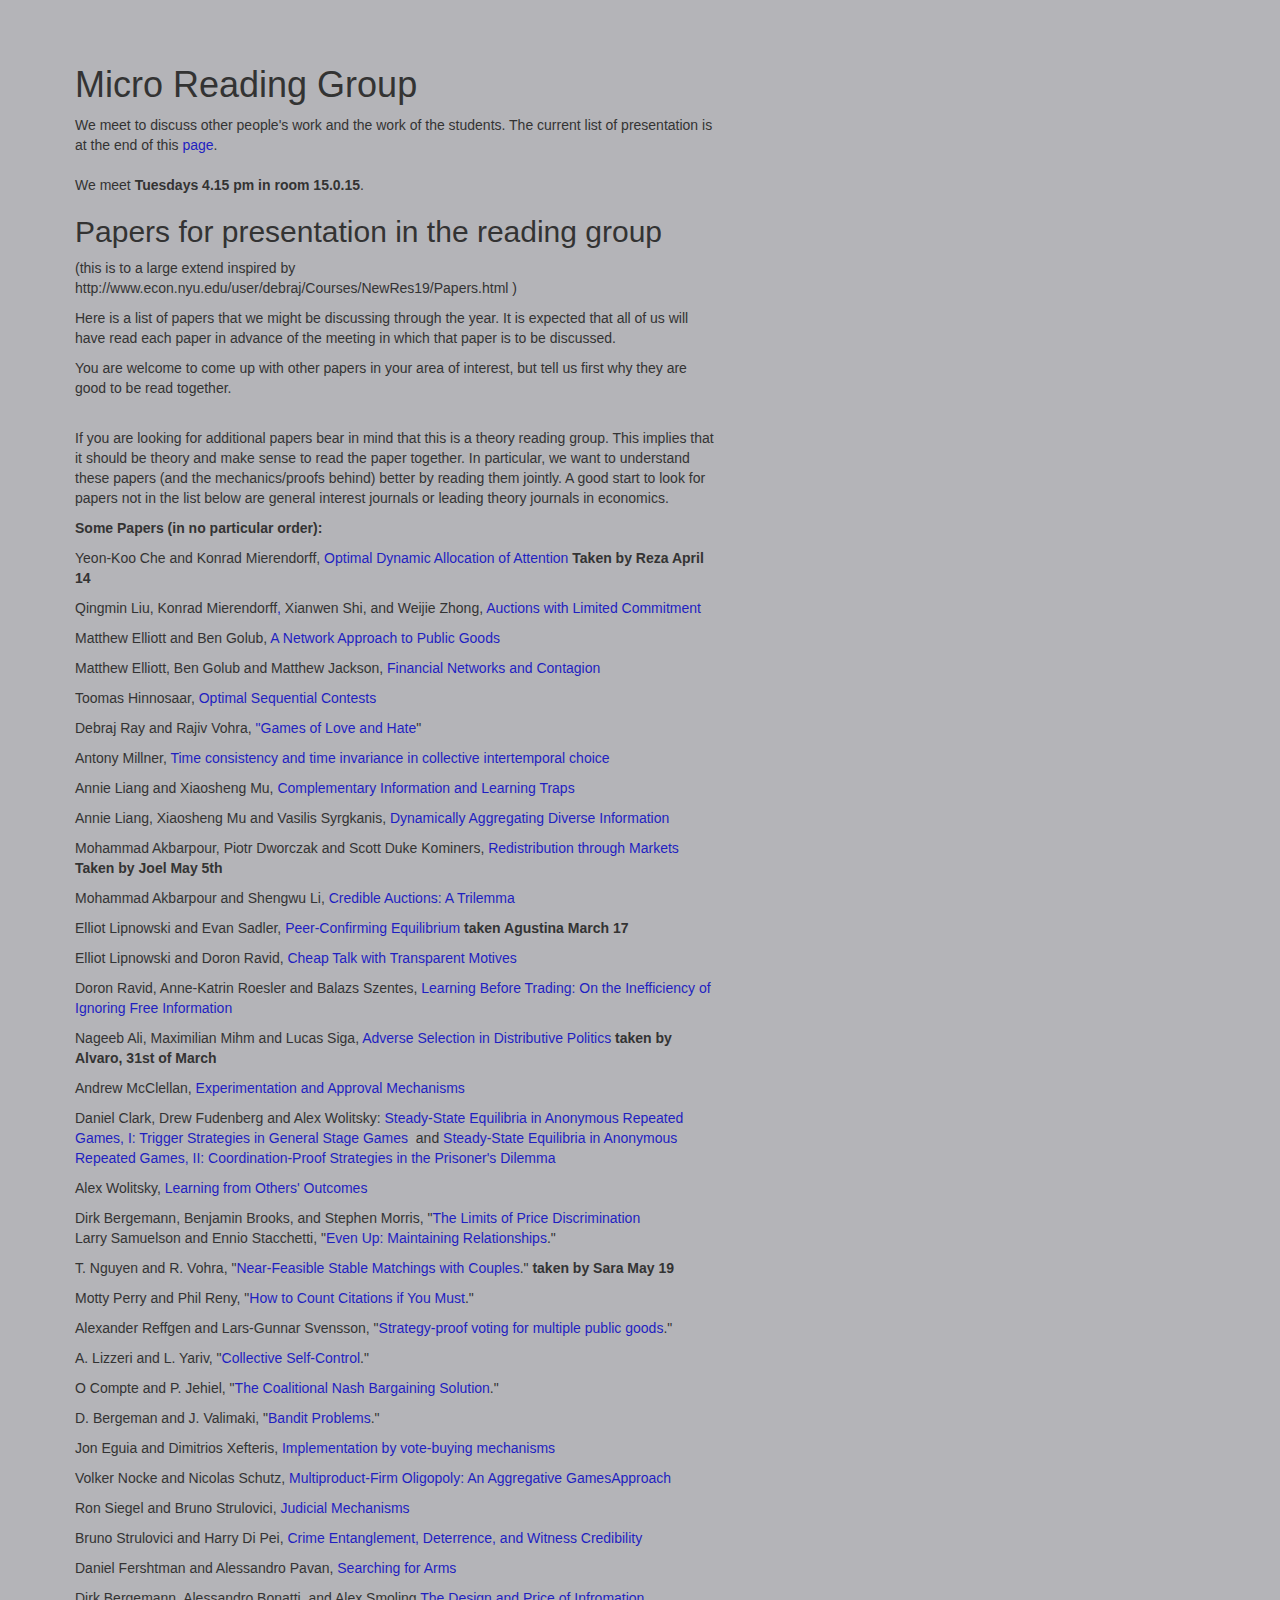
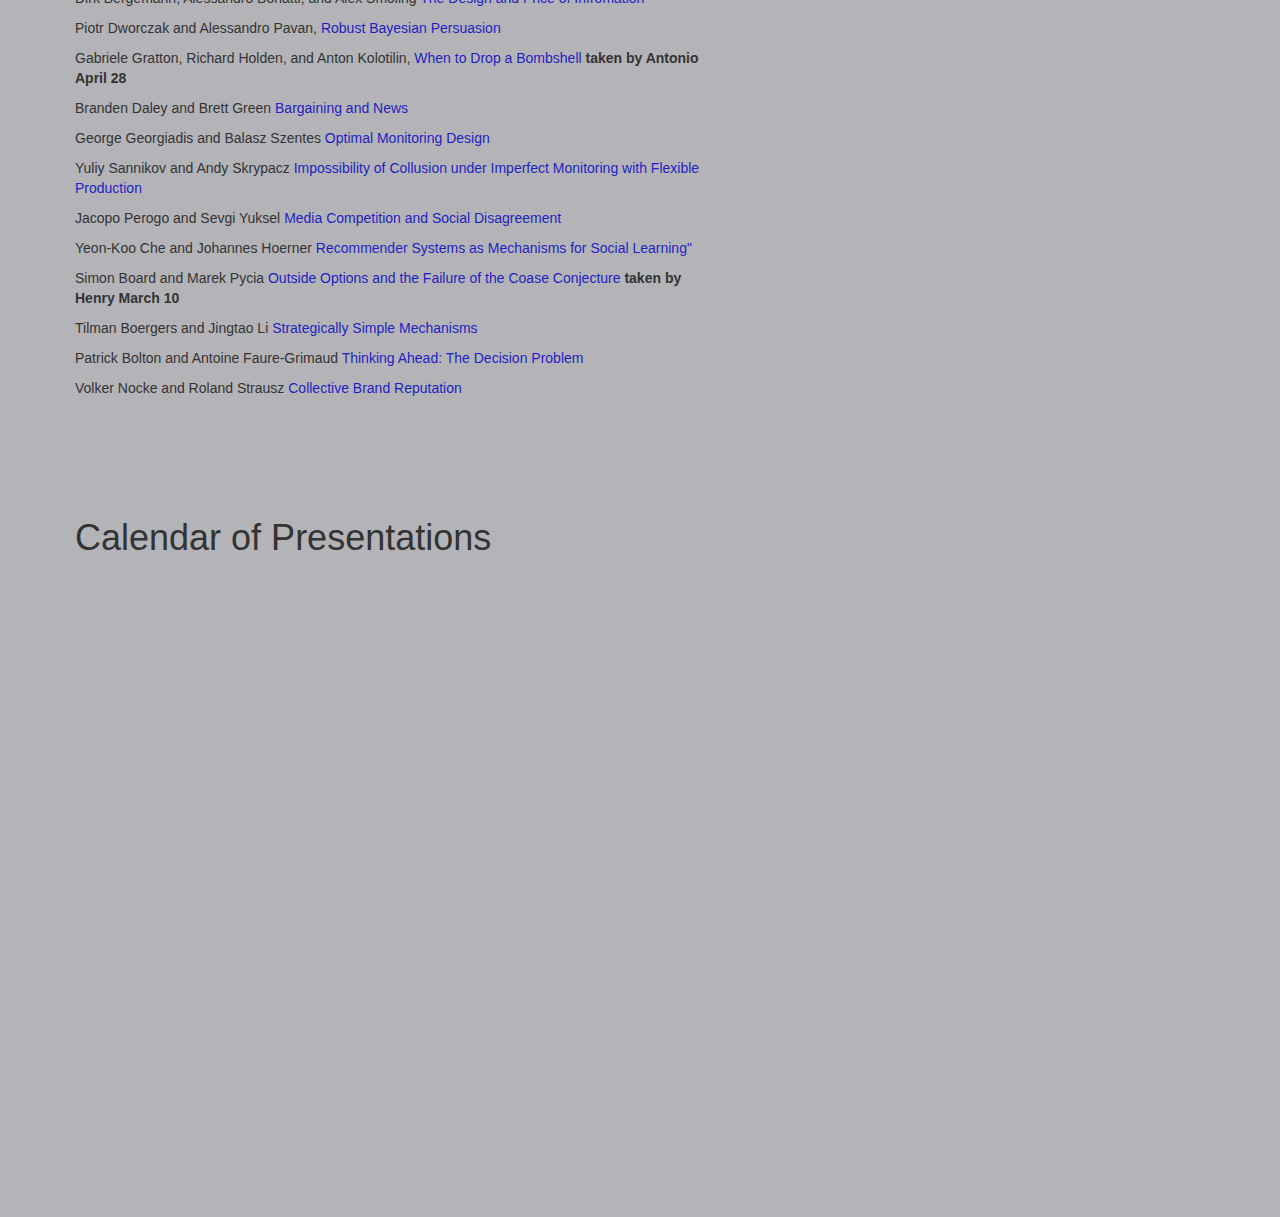
==== ReadingG.html @ d5461d5b "updated r&r" ====
<!DOCTYPE html>
<html lang="en">
  <head>
    <meta charset="utf-8">
    <meta http-equiv="X-UA-Compatible" content="IE=edge">
    <meta name="viewport" content="width=device-width, initial-scale=1">
    <meta name="description" content="Papers for Reading Group"/>

    <!-- The above 3 meta tags *must* come first in the head; any other head content must come *after* these tags -->
    <!-- <title>Johannes Schneider - Carlos III - Department of Economics </title> -->

    <!-- Bootstrap -->
    <link href="css/bootstrap.min.css" rel="stylesheet">
    <link href="main.css" rel="stylesheet">
    <link rel="stylesheet" href="//maxcdn.bootstrapcdn.com/font-awesome/4.3.0/css/font-awesome.min.css">



    <!-- HTML5 shim and Respond.js for IE8 support of HTML5 elements and media queries -->
    <!-- WARNING: Respond.js doesn't work if you view the page via file:// -->
    <!--[if lt IE 9]>
      <script src="https://oss.maxcdn.com/html5shiv/3.7.2/html5shiv.min.js"></script>
      <script src="https://oss.maxcdn.com/respond/1.4.2/respond.min.js"></script>
    <![endif]-->
       <!--  <script>
      (function(i,s,o,g,r,a,m){i['GoogleAnalyticsObject']=r;i[r]=i[r]||function(){
      (i[r].q=i[r].q||[]).push(arguments)},i[r].l=1*new Date();a=s.createElement(o),
      m=s.getElementsByTagName(o)[0];a.async=1;a.src=g;m.parentNode.insertBefore(a,m)
      })(window,document,'script','//www.google-analytics.com/analytics.js','ga');

      ga('create', 'UA-65546929-1', 'auto');
      ga('send', 'pageview');

    </script> -->
  </head>

<!-- <body id="page-top" data-spy="scroll" data-target=".navbar-fixed-top">
	<nav class="navbar navbar-default navbar-fixed-top" role="navigation">
        <div class="container-fluid">
          <div class="navbar-header page-scroll">
            <button type="button" class="navbar-toggle collapsed" data-toggle="collapse" data-target="#navbar" aria-expanded="false" aria-controls="navbar">
              <span class="sr-only">Toggle navigation</span>
              <span class="icon-bar"></span>
              <span class="icon-bar"></span>
              <span class="icon-bar"></span>
            </button>
            <a class="navbar-brand page-scroll" href="#page-top">Johannes Schneider</a>
          </div>
          <div id="navbar" class="navbar-collapse collapse">
            <ul class="nav navbar-nav">
              <li class="active"><a  class="page-scroll" href="#home">Home</a></li>
              <li><a class="page-scroll" href="#research">Research</a></li>
              <li><a class="page-scroll" href="SchneiderCV.pdf" target="_blank">Curriculum Vitae</a></li> -->
              <!-- <li><a class="page-scroll" href="#teaching">Teaching</a></li> -->
              <!-- <li><a class="page-scroll" href="#references">References</a></li> -->
            <!--   <li><a class="page-scroll" href="#contact">Contact</a></li>
            </ul>

          </div>
        </div>
      </nav> -->
      <section id="Papers" class="home-section">
    	<div class="container-fluid"><div class="col-md-7">
    		<h1>Micro Reading Group</h1>
    		We meet to discuss other people's work and the work of the students. 

    		The current list of presentation is at the end of this <a href="#Calendar">page</a>.<br><br>
    		We meet <strong>Tuesdays 4.15 pm in room 15.0.15</strong>.

    		<h2> Papers for presentation in the reading group</h2>
    		<p> (this is to a large extend inspired by http://www.econ.nyu.edu/user/debraj/Courses/NewRes19/Papers.html )
			<p>Here is a list of papers that we might be discussing through the year. It is expected that all of us will have read each paper in advance of the meeting in which that paper is to be discussed.</p>
			<p>You are welcome to come up with other papers in your area of interest, but tell us first why they are good to be read together.</p><br>
			<p> If you are looking for additional papers bear in mind that this is a theory reading group. This implies that it should be theory and make sense to read the paper together. 
				In particular, we want to understand these papers (and the mechanics/proofs behind) better by reading them jointly. A good start to look for papers not in the list below are general interest journals or leading theory journals in economics.
			<!-- <p>Second-year students taking the class for credit must submit a referee report on the paper a day in advance.</p> -->
			<!-- <p>Any paper of the last 5 years in the following Journals is fine</p>
			<p><a href="http://econtheory.org/">Theoretical Economics</a></p>
			<p><a href="http://www3.interscience.wiley.com/journal/118482539/home?CRETRY=1&amp;SRETRY=0" target="_blank">Econometrica</a></p>
			<p><a href="http://www.sciencedirect.com/science/journal/00220531" target="_blank">Journal of Economic Theory</a></p> -->
			<!-- <p><a href="https://www.journals.elsevier.com/games-and-economic-behavior">Games and Economic Behavior</a></p> -->
			<p><strong>Some Papers (in no particular order):</strong></p>
			<p>Yeon-Koo Che and Konrad Mierendorff, <a href="https://arxiv.org/abs/1812.06967">Optimal Dynamic Allocation of Attention</a> <strong>Taken by Reza April 14</strong></p>
			<p>Qingmin Liu,&nbsp;Konrad Mierendorff<a href="http://individual.utoronto.ca/xianwenshi/">, </a>Xianwen Shi, and&nbsp;Weijie Zhong, <a href="http://dx.doi.org/10.1257/aer.20170882">Auctions with Limited Commitment</a></p>
			<p>Matthew Elliott and Ben Golub,  <a href="http://papers.ssrn.com/sol3/papers.cfm?abstract_id=2436683">A Network Approach to Public Goods</a>&nbsp;</p>
			<p>Matthew Elliott, Ben Golub and Matthew Jackson, <a href="https://papers.ssrn.com/sol3/papers2.cfm?abstract_id=2175056">Financial Networks and Contagion</a></p>
			<p>Toomas Hinnosaar, <a href="http://toomas.hinnosaar.net/contests.pdf" title="Optimal Sequential Contests">Optimal Sequential Contests</a></p>
			<p>Debraj Ray and Rajiv Vohra,&nbsp;<a href="https://debrajray.com/wp-content/uploads/2018/07/RayVohraLoveHate.pdf">"Games of Love and Hate</a>"</p>
			<p>Antony Millner,  <a href="http://www.lse.ac.uk/GranthamInstitute/publication/time-consistency-and-time-invariance-in-collective-intertemporal-choice/">Time consistency and time invariance in collective intertemporal choice</a></p>
			<p>Annie Liang and Xiaosheng Mu, <a href="https://docs.wixstatic.com/ugd/aafd19_42bcf6922be74989a3eb909ceb25d458.pdf" target="_blank" data-type="document">Complementary Information and Learning Traps</a></p>
			<p>Annie Liang, Xiaosheng Mu and Vasilis Syrgkanis, <a href="https://docs.wixstatic.com/ugd/aafd19_eeb99db94778444cadccc29de6165ab6.pdf" target="_blank" data-type="document">Dynamically Aggregating Diverse Information</a></p>
			<p>Mohammad Akbarpour, Piotr Dworczak&nbsp;and&nbsp;Scott Duke Kominers, <a href="http://web.stanford.edu/~mohamwad/Inequality.pdf">Redistribution through Markets</a> <strong>Taken by Joel May 5th</strong></p>
			<p>Mohammad Akbarpour and Shengwu Li, <a href="https://drive.google.com/file/d/1_-oJVA5rsqW1rwiDNsErgfDShoTp4YRO/view">Credible Auctions: A Trilemma</a><br>
			</p>
			<p>
			<p>Elliot Lipnowski and Evan Sadler, <a href="https://papers.ssrn.com/sol3/papers.cfm?abstract_id=2892329" target="_blank" rel="noopener noreferrer">Peer-Confirming Equilibrium</a><b> taken Agustina March 17</b></p>
			<p>Elliot Lipnowski and Doron Ravid, <a href="https://ssrn.com/abstract=2941601" target="_blank" rel="noopener noreferrer">Cheap Talk with Transparent Motives</a></p>
			<p>Doron Ravid, Anne-Katrin Roesler&nbsp;and&nbsp;Balazs Szentes, <a href="https://ssrn.com/abstract=3317917" target="_blank" rel="nofollow">Learning Before Trading: On the Inefficiency of Ignoring Free Information</a>&nbsp;</p>
			<p>Nageeb Ali, Maximilian Mihm and Lucas Siga, <a href="https://www.maxmihm.com/uploads/4/2/7/8/42785867/alimihmsiga_2018.pdf" target="_blank">Adverse Selection in Distributive Politics</a> <b>taken by Alvaro, 31st of March</b></p>
			<p>Andrew McClellan, <a href="https://www.google.com/url?q=https%3A%2F%2Fwww.dropbox.com%2Fs%2Fxwcn41prfrtw1i0%2FExperimentation%2520and%2520Approval%2520Mechanisms%252001_25_19.pdf%3Fdl%3D0&amp;sa=D&amp;sntz=1&amp;usg=AFQjCNECilqADdIm3M11eMAZQ6iAlJHfUw" target="_blank">Experimentation and Approval Mechanisms</a></p>
			<p>Daniel Clark, Drew Fudenberg and Alex Wolitsky: <a href="http://economics.mit.edu/files/16504">Steady-State Equilibria in Anonymous Repeated Games, I: Trigger Strategies in General Stage Games</a>&nbsp; and <a href="http://economics.mit.edu/files/17679">Steady-State Equilibria in Anonymous Repeated Games, II: Coordination-Proof Strategies in the Prisoner's Dilemma</a></p>
			<p>Alex Wolitsky, <a href="http://economics.mit.edu/files/11947">Learning from Others' Outcomes</a></p>
			Dirk Bergemann, Benjamin Brooks, and Stephen Morris, "<a href="Papers/MorrisDiscrimination.pdf">The Limits of Price Discrimination</a>
			<p>Larry Samuelson and Ennio Stacchetti, "<a href="Papers/SamuelsonStacchetti.pdf">Even Up: Maintaining Relationships</a>."</p>
			<p>T. Nguyen and R. Vohra, "<a href="Papers/NguyenVohra.pdf">Near-Feasible Stable Matchings with Couples</a>." <b>taken by Sara May 19</b></p>
			<p>Motty Perry and Phil Reny, "<a href="http://www.ma.huji.ac.il/~motty/documents/Citations-06-3-14-wp_000.pdf">How to Count Citations if You Must</a>."</p>
			<p>Alexander Reffgen and Lars-Gunnar Svensson,&nbsp;"<a href="http://econtheory.org/ojs/index.php/te/article/viewForthcomingFile/909/5660/1">Strategy-proof voting for multiple public goods</a>."</p>
			<p>A. Lizzeri and L. Yariv, "<a href="http://people.hss.caltech.edu/~lyariv/papers/Trees.pdf">Collective Self-Control</a>."</p>
			<p>O Compte and P. Jehiel, "<a href="http://www.econometricsociety.org/abstract.asp?ref=0012-9682&amp;vid=78&amp;iid=5&amp;aid=5&amp;s=-9999">The Coalitional Nash Bargaining Solution</a>."</p>
			<p>D. Bergeman and J. Valimaki, "<a href="http://cowles.econ.yale.edu/P/ab/a15/a1551.htm" target="_blank">Bandit Problems</a>."</p>
			<p>Jon Eguia and Dimitrios Xefteris,  <a href="http://www.msu.edu/~eguia/SImpFebv16.pdf">Implementation by vote-buying mechanisms</a></p>
			<p>Volker Nocke and Nicolas Schutz, <a href="http://volkernocke.com/NS-MPF.pdf">Multiproduct-Firm Oligopoly: An Aggregative GamesApproach</a></p>
			<p>Ron Siegel and Bruno Strulovici, <a href="http://faculty.wcas.northwestern.edu/~bhs675/JMD.pdf">Judicial Mechanisms</a></p>
			<p>Bruno Strulovici and Harry Di Pei, <a href="http://faculty.wcas.northwestern.edu/~bhs675/CrimeEntanglement.pdf"> Crime Entanglement, Deterrence, and Witness Credibility </a></p>
			<p>Daniel Fershtman and Alessandro Pavan, <a href="http://faculty.wcas.northwestern.edu/~apa522/SFA.pdf"> Searching for Arms </a></p>
			<p>Dirk Bergemann, Alessandro Bonatti, and Alex Smoling <a href="https://cpb-us-w2.wpmucdn.com/campuspress.yale.edu/dist/3/352/files/2010/11/01-A20161079-10801-23nu834.pdf">The Design and Price of Infromation</a></p>
			<p>Piotr Dworczak and Alessandro Pavan, <a href="http://faculty.wcas.northwestern.edu/~apa522/Robust%20Persuasion.pdf">Robust Bayesian Persuasion</a></p>
			<p>Gabriele Gratton, Richard Holden, and Anton Kolotilin, <a href="http://www.kolotilin.com/papers/bombshell.pdf"> When to Drop a Bombshell</a> <b>taken by Antonio April 28</b></p>
			<p>Branden Daley and Brett Green <a href="https://www.aeaweb.org/articles?id=10.1257/aer.20181316"> Bargaining and News </a></p>
			<p> George Georgiadis and Balasz Szentes <a href="https://www.kellogg.northwestern.edu/faculty/georgiadis/MonitoringDesign.pdf"> Optimal Monitoring Design </a></p>
			<p> Yuliy Sannikov and Andy Skrypacz <a href="https://web.stanford.edu/~skrz/SannikovSkrzypaczAER07.pdf"> Impossibility of Collusion under Imperfect Monitoring with Flexible Production </a></p>
			<p> Jacopo Perogo and Sevgi Yuksel <a href="http://www.jperego.com/files/papers/py_media/draft.pdf"> Media Competition and Social Disagreement </a></p>
			<p> Yeon-Koo Che and Johannes Hoerner <a href="https://academic.oup.com/qje/article/133/2/871/4768293"> Recommender Systems as Mechanisms for Social Learning"</a></p>
			<p> Simon Board and Marek Pycia <a href="http://www.econ.ucla.edu/sboard/papers/coase.pdf">Outside Options and the Failure of the Coase Conjecture</a> <b>taken by Henry March 10</b></p>
      <p> Tilman Boergers and Jingtao Li <a href="https://onlinelibrary.wiley.com/doi/pdf/10.3982/ECTA15897"> Strategically Simple Mechanisms </a></p>
      <p> Patrick Bolton and Antoine Faure-Grimaud <a href="https://academic.oup.com/restud/article/76/4/1205/1589862">Thinking Ahead: The Decision Problem </a></p>
      <p> Volker Nocke and Roland Strausz <a href="">Collective Brand Reputation</a></p>
			<!-- <p>Piero Gottardi and Claudio Mezzetti <a href="https://drive.google.com/file/d/15gGZr1LHEZH00ZC4T8-1zmy-UK0EGo2W/view">Mediation Design</a></p> -->
</div></div></section><section id="Calendar" class="home-section">
    	<div class="container-fluid"><div class="col-md-7"><h1> Calendar of Presentations</h1> <iframe src="https://calendar.google.com/calendar/embed?src=uc3m.es_156ppp3t73ln6oevmmic22kc38%40group.calendar.google.com&ctz=Europe%2FMadrid" style="border: 0" width="800" height="600" frameborder="0" scrolling="no"></iframe> </div></div></section></body></html>
---- main.css ----
html, body {
	height:100%;
	width:100%;
	font-family: "Century Gothic",Futura,Verdana,Helvetica;

}



.navbar-fixed-top{ 
	text-transform: lowercase;
	background-color:white;
	border:0;
	color:black;
	overflow:hidden;
}

.navbar-default .navbar-nav > .active > a, .navbar-default .navbar-nav > .active > a:hover, .navbar-default .navbar-nav > .active > a:focus {
    color: white;
    background-color: #585A69;
    border:0;
}

.navbar-default .navbar-nav > li > a:hover {
    color: #B4B4B8;
    background-color: transparent;
}


.navbar-default .nav > li>a {
    color: #585A69;
    background-color: transparent;
    border:0;
}

.navbar-default .navbar-brand:hover, .navbar-default .navbar-brand:focus {
    color: #B4B4B8;
    background-color: transparent;
}

.navbar-default .navbar-brand {
	color:#585A69;
	font-style: bold;
}	

.welcome{
	background-color:white;
	width:100%;
	border:0;
	padding:0;
	margin:0;
	margin: 40px 0 20px;
	background-color:#585A69;
	color:white;
}

.table-striped > tbody > tr:nth-of-type(odd) {
  background-color:#585A69;
  opacity:50%;
  color:#B4B4B8;
}
.table-striped > tbody > tr:nth-of-type(even) {
  background-color: #B4B4B8;
  opacity:50%;
}

a:link{
	color:#1F1FC1;
}

a:visited{
	color:#1F1FC1;
}


.home-section{
	height:auto;
	/*min-height: 100%;*/
	/*overflow: hidden;*/
	padding:45px;
	background-color: #B4B4B8;
}



.cv-section{
	height:auto;
	/*min-height: 100%;*/
	/*overflow: hidden;*/
	padding:50px;
	background-color: #B4B4B8;
}

.research-section{
	height:auto;
	/*min-height: 100%;*/
	/*overflow: hidden;*/
	padding:50px;
	width:auto;
	background-color: #B4B4B8;
}

.teaching-section{
	height:auto;
	/*min-height: 100%;*/
	/*overflow: hidden;*/
	padding:50px;
	background-color: #B4B4B8;
}

.reference-section{
	height:auto;
	/*min-height: 100%;*/
	/*overflow: hidden;*/
	padding:50px;
	background-color: #B4B4B8;
}
.contact-section{
	height:auto;
	min-height: 100%;
	/*overflow: hidden;*/
	padding:50px;
	background-color: #B4B4B8;
}

.vertical-align {
  display: flex;
  align-items: center;
}

.infobox{
	test-align:center;
}

.cv-table td {
	padding: 0 15px 0 15px;
	align: center;
}

.symbolline {
   margin: 0px auto 10px;

   max-width: 270px;
   border: 0; 
   border-bottom: solid 5px white; 
   line-height: 0.001em;

}

.symbolline span {
    background-color: #B4B4B8;
    color:white; 
    padding:0px 10px;  
  	position: relative;
  	top: 5px;
  	display: inline-block;
  	font-family: 'Glyphicons Halflings';
  	font-style: normal;
  	font-weight: normal;
  	line-height: 0.5;
  	-webkit-font-smoothing: antialiased;
  	-moz-osx-font-smoothing: grayscale;
}
	
th {
	width:100px;
	padding:5px;
}

/*td {
	width:80%;
}*/

.row-centered {
    text-align:center;
}
.col-centered {
    display:inline-block;
    float:none;
    /* reset the text-align */
    text-align:left;
    /* inline-block space fix */
    margin-right:-4px;
}


.page-header{
	text-transform: lowercase;
	color:white;
	border-bottom:transparent;
}
  
.twoliner{
	min-height:50px;
}

div.textContainer {
    text-align: center;
    /*border: 1px solid #000;*/
/*    height: 100px;*/
    padding: 10px 0;
}

div.textContainer p{
    display: inline-block;
    text-align: left;
}

.center { float: none; margin-left: auto; margin-right: auto; }

h4 {color:white;}

h1 small,
h2 small,
h3 small,
h4 small,
h5 small,
h6 small,
.h1 small,
.h2 small,
.h3 small,
.h4 small,
.h5 small,
.h6 small,
h1 .small,
h2 .small,
h3 .small,
h4 .small,
h5 .small,
h6 .small,
.h1 .small,
.h2 .small,
.h3 .small,
.h4 .small,
.h5 .small,
.h6 .small {
  font-weight: normal;
  line-height: .8;
  color: #B4B4B8;
}

.table-responsive{
	border:0;
}
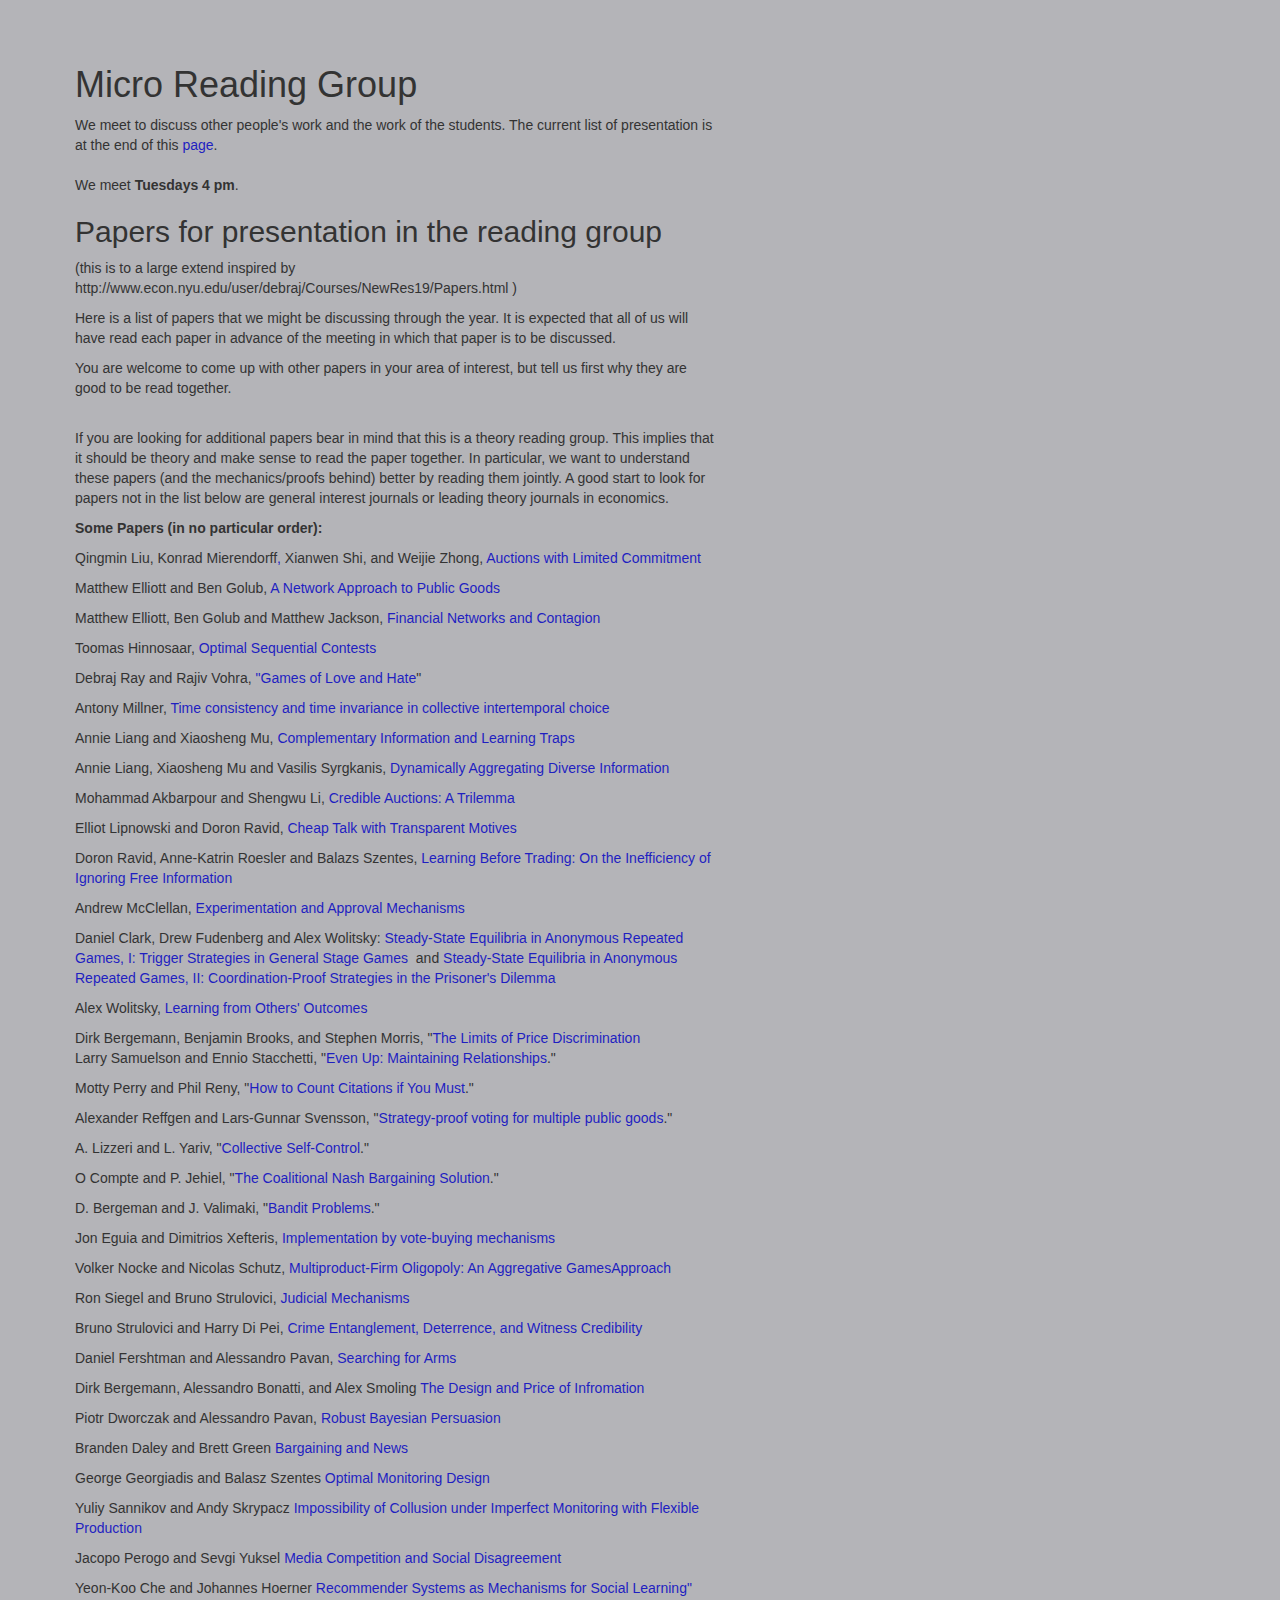
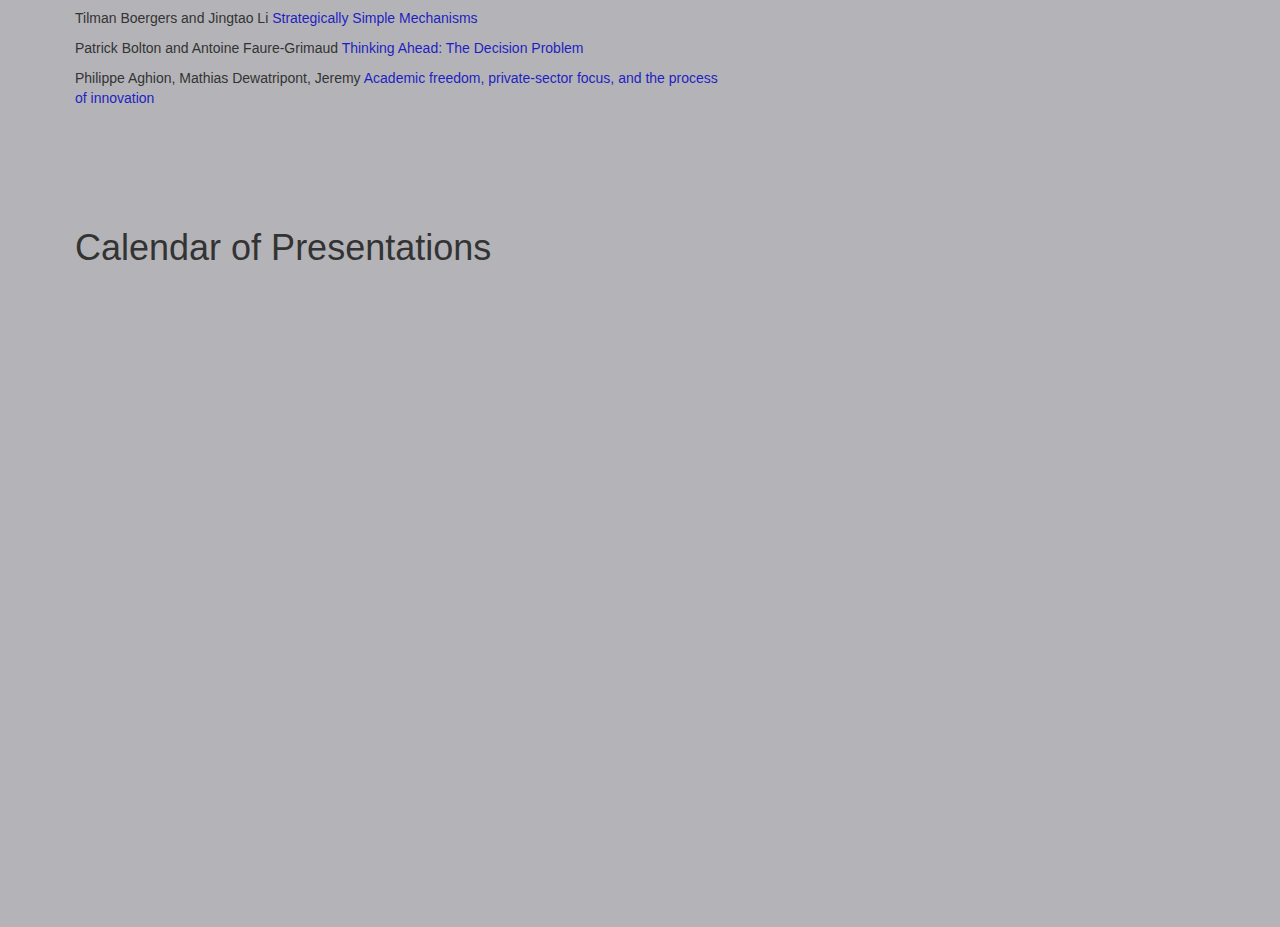
==== commit 6483f73a: "Reading List updated" ====
--- a/ReadingG.html
+++ b/ReadingG.html
@@ -65,7 +65,7 @@
     		We meet to discuss other people's work and the work of the students. 
 
     		The current list of presentation is at the end of this <a href="#Calendar">page</a>.<br><br>
-    		We meet <strong>Tuesdays 4.15 pm in room 15.0.15</strong>.
+    		We meet <strong>Tuesdays 4 pm</strong>.
 
     		<h2> Papers for presentation in the reading group</h2>
     		<p> (this is to a large extend inspired by http://www.econ.nyu.edu/user/debraj/Courses/NewRes19/Papers.html )
@@ -80,7 +80,7 @@
 			<p><a href="http://www.sciencedirect.com/science/journal/00220531" target="_blank">Journal of Economic Theory</a></p> -->
 			<!-- <p><a href="https://www.journals.elsevier.com/games-and-economic-behavior">Games and Economic Behavior</a></p> -->
 			<p><strong>Some Papers (in no particular order):</strong></p>
-			<p>Yeon-Koo Che and Konrad Mierendorff, <a href="https://arxiv.org/abs/1812.06967">Optimal Dynamic Allocation of Attention</a> <strong>Taken by Reza April 14</strong></p>
+			<!-- <p>Yeon-Koo Che and Konrad Mierendorff, <a href="https://arxiv.org/abs/1812.06967">Optimal Dynamic Allocation of Attention</a> <strong>Taken by Reza April 14</strong></p> -->
 			<p>Qingmin Liu,&nbsp;Konrad Mierendorff<a href="http://individual.utoronto.ca/xianwenshi/">, </a>Xianwen Shi, and&nbsp;Weijie Zhong, <a href="http://dx.doi.org/10.1257/aer.20170882">Auctions with Limited Commitment</a></p>
 			<p>Matthew Elliott and Ben Golub,  <a href="http://papers.ssrn.com/sol3/papers.cfm?abstract_id=2436683">A Network Approach to Public Goods</a>&nbsp;</p>
 			<p>Matthew Elliott, Ben Golub and Matthew Jackson, <a href="https://papers.ssrn.com/sol3/papers2.cfm?abstract_id=2175056">Financial Networks and Contagion</a></p>
@@ -89,20 +89,20 @@
 			<p>Antony Millner,  <a href="http://www.lse.ac.uk/GranthamInstitute/publication/time-consistency-and-time-invariance-in-collective-intertemporal-choice/">Time consistency and time invariance in collective intertemporal choice</a></p>
 			<p>Annie Liang and Xiaosheng Mu, <a href="https://docs.wixstatic.com/ugd/aafd19_42bcf6922be74989a3eb909ceb25d458.pdf" target="_blank" data-type="document">Complementary Information and Learning Traps</a></p>
 			<p>Annie Liang, Xiaosheng Mu and Vasilis Syrgkanis, <a href="https://docs.wixstatic.com/ugd/aafd19_eeb99db94778444cadccc29de6165ab6.pdf" target="_blank" data-type="document">Dynamically Aggregating Diverse Information</a></p>
-			<p>Mohammad Akbarpour, Piotr Dworczak&nbsp;and&nbsp;Scott Duke Kominers, <a href="http://web.stanford.edu/~mohamwad/Inequality.pdf">Redistribution through Markets</a> <strong>Taken by Joel May 5th</strong></p>
+			<!-- <p>Mohammad Akbarpour, Piotr Dworczak&nbsp;and&nbsp;Scott Duke Kominers, <a href="http://web.stanford.edu/~mohamwad/Inequality.pdf">Redistribution through Markets</a> <strong>Taken by Joel May 5th</strong></p> -->
 			<p>Mohammad Akbarpour and Shengwu Li, <a href="https://drive.google.com/file/d/1_-oJVA5rsqW1rwiDNsErgfDShoTp4YRO/view">Credible Auctions: A Trilemma</a><br>
 			</p>
 			<p>
-			<p>Elliot Lipnowski and Evan Sadler, <a href="https://papers.ssrn.com/sol3/papers.cfm?abstract_id=2892329" target="_blank" rel="noopener noreferrer">Peer-Confirming Equilibrium</a><b> taken Agustina March 17</b></p>
+			<!-- <p>Elliot Lipnowski and Evan Sadler, <a href="https://papers.ssrn.com/sol3/papers.cfm?abstract_id=2892329" target="_blank" rel="noopener noreferrer">Peer-Confirming Equilibrium</a><b> taken Agustina March 17</b></p> -->
 			<p>Elliot Lipnowski and Doron Ravid, <a href="https://ssrn.com/abstract=2941601" target="_blank" rel="noopener noreferrer">Cheap Talk with Transparent Motives</a></p>
 			<p>Doron Ravid, Anne-Katrin Roesler&nbsp;and&nbsp;Balazs Szentes, <a href="https://ssrn.com/abstract=3317917" target="_blank" rel="nofollow">Learning Before Trading: On the Inefficiency of Ignoring Free Information</a>&nbsp;</p>
-			<p>Nageeb Ali, Maximilian Mihm and Lucas Siga, <a href="https://www.maxmihm.com/uploads/4/2/7/8/42785867/alimihmsiga_2018.pdf" target="_blank">Adverse Selection in Distributive Politics</a> <b>taken by Alvaro, 31st of March</b></p>
+			<!-- <p>Nageeb Ali, Maximilian Mihm and Lucas Siga, <a href="https://www.maxmihm.com/uploads/4/2/7/8/42785867/alimihmsiga_2018.pdf" target="_blank">Adverse Selection in Distributive Politics</a> <b>taken by Alvaro, 31st of March</b></p> -->
 			<p>Andrew McClellan, <a href="https://www.google.com/url?q=https%3A%2F%2Fwww.dropbox.com%2Fs%2Fxwcn41prfrtw1i0%2FExperimentation%2520and%2520Approval%2520Mechanisms%252001_25_19.pdf%3Fdl%3D0&amp;sa=D&amp;sntz=1&amp;usg=AFQjCNECilqADdIm3M11eMAZQ6iAlJHfUw" target="_blank">Experimentation and Approval Mechanisms</a></p>
 			<p>Daniel Clark, Drew Fudenberg and Alex Wolitsky: <a href="http://economics.mit.edu/files/16504">Steady-State Equilibria in Anonymous Repeated Games, I: Trigger Strategies in General Stage Games</a>&nbsp; and <a href="http://economics.mit.edu/files/17679">Steady-State Equilibria in Anonymous Repeated Games, II: Coordination-Proof Strategies in the Prisoner's Dilemma</a></p>
 			<p>Alex Wolitsky, <a href="http://economics.mit.edu/files/11947">Learning from Others' Outcomes</a></p>
 			Dirk Bergemann, Benjamin Brooks, and Stephen Morris, "<a href="Papers/MorrisDiscrimination.pdf">The Limits of Price Discrimination</a>
 			<p>Larry Samuelson and Ennio Stacchetti, "<a href="Papers/SamuelsonStacchetti.pdf">Even Up: Maintaining Relationships</a>."</p>
-			<p>T. Nguyen and R. Vohra, "<a href="Papers/NguyenVohra.pdf">Near-Feasible Stable Matchings with Couples</a>." <b>taken by Sara May 19</b></p>
+			<!-- <p>T. Nguyen and R. Vohra, "<a href="Papers/NguyenVohra.pdf">Near-Feasible Stable Matchings with Couples</a>." <b>taken by Sara May 19</b></p> -->
 			<p>Motty Perry and Phil Reny, "<a href="http://www.ma.huji.ac.il/~motty/documents/Citations-06-3-14-wp_000.pdf">How to Count Citations if You Must</a>."</p>
 			<p>Alexander Reffgen and Lars-Gunnar Svensson,&nbsp;"<a href="http://econtheory.org/ojs/index.php/te/article/viewForthcomingFile/909/5660/1">Strategy-proof voting for multiple public goods</a>."</p>
 			<p>A. Lizzeri and L. Yariv, "<a href="http://people.hss.caltech.edu/~lyariv/papers/Trees.pdf">Collective Self-Control</a>."</p>
@@ -115,16 +115,17 @@
 			<p>Daniel Fershtman and Alessandro Pavan, <a href="http://faculty.wcas.northwestern.edu/~apa522/SFA.pdf"> Searching for Arms </a></p>
 			<p>Dirk Bergemann, Alessandro Bonatti, and Alex Smoling <a href="https://cpb-us-w2.wpmucdn.com/campuspress.yale.edu/dist/3/352/files/2010/11/01-A20161079-10801-23nu834.pdf">The Design and Price of Infromation</a></p>
 			<p>Piotr Dworczak and Alessandro Pavan, <a href="http://faculty.wcas.northwestern.edu/~apa522/Robust%20Persuasion.pdf">Robust Bayesian Persuasion</a></p>
-			<p>Gabriele Gratton, Richard Holden, and Anton Kolotilin, <a href="http://www.kolotilin.com/papers/bombshell.pdf"> When to Drop a Bombshell</a> <b>taken by Antonio April 28</b></p>
+			<!-- <p>Gabriele Gratton, Richard Holden, and Anton Kolotilin, <a href="http://www.kolotilin.com/papers/bombshell.pdf"> When to Drop a Bombshell</a> <b>taken by Antonio April 28</b></p> -->
 			<p>Branden Daley and Brett Green <a href="https://www.aeaweb.org/articles?id=10.1257/aer.20181316"> Bargaining and News </a></p>
 			<p> George Georgiadis and Balasz Szentes <a href="https://www.kellogg.northwestern.edu/faculty/georgiadis/MonitoringDesign.pdf"> Optimal Monitoring Design </a></p>
 			<p> Yuliy Sannikov and Andy Skrypacz <a href="https://web.stanford.edu/~skrz/SannikovSkrzypaczAER07.pdf"> Impossibility of Collusion under Imperfect Monitoring with Flexible Production </a></p>
 			<p> Jacopo Perogo and Sevgi Yuksel <a href="http://www.jperego.com/files/papers/py_media/draft.pdf"> Media Competition and Social Disagreement </a></p>
 			<p> Yeon-Koo Che and Johannes Hoerner <a href="https://academic.oup.com/qje/article/133/2/871/4768293"> Recommender Systems as Mechanisms for Social Learning"</a></p>
-			<p> Simon Board and Marek Pycia <a href="http://www.econ.ucla.edu/sboard/papers/coase.pdf">Outside Options and the Failure of the Coase Conjecture</a> <b>taken by Henry March 10</b></p>
+			<!-- <p> Simon Board and Marek Pycia <a href="http://www.econ.ucla.edu/sboard/papers/coase.pdf">Outside Options and the Failure of the Coase Conjecture</a> <b>taken by Henry March 10</b></p> -->
       <p> Tilman Boergers and Jingtao Li <a href="https://onlinelibrary.wiley.com/doi/pdf/10.3982/ECTA15897"> Strategically Simple Mechanisms </a></p>
       <p> Patrick Bolton and Antoine Faure-Grimaud <a href="https://academic.oup.com/restud/article/76/4/1205/1589862">Thinking Ahead: The Decision Problem </a></p>
-      <p> Volker Nocke and Roland Strausz <a href="">Collective Brand Reputation</a></p>
+      <!-- <p> Volker Nocke and Roland Strausz <a href="">Collective Brand Reputation</a></p> -->
+      <p> Philippe Aghion, Mathias Dewatripont, Jeremy <a href="https://onlinelibrary.wiley.com/doi/full/10.1111/j.1756-2171.2008.00031.x">Academic freedom, private-sector focus, and the process of innovation</a></p>
 			<!-- <p>Piero Gottardi and Claudio Mezzetti <a href="https://drive.google.com/file/d/15gGZr1LHEZH00ZC4T8-1zmy-UK0EGo2W/view">Mediation Design</a></p> -->
 </div></div></section><section id="Calendar" class="home-section">
     	<div class="container-fluid"><div class="col-md-7"><h1> Calendar of Presentations</h1> <iframe src="https://calendar.google.com/calendar/embed?src=uc3m.es_156ppp3t73ln6oevmmic22kc38%40group.calendar.google.com&ctz=Europe%2FMadrid" style="border: 0" width="800" height="600" frameborder="0" scrolling="no"></iframe> </div></div></section></body></html>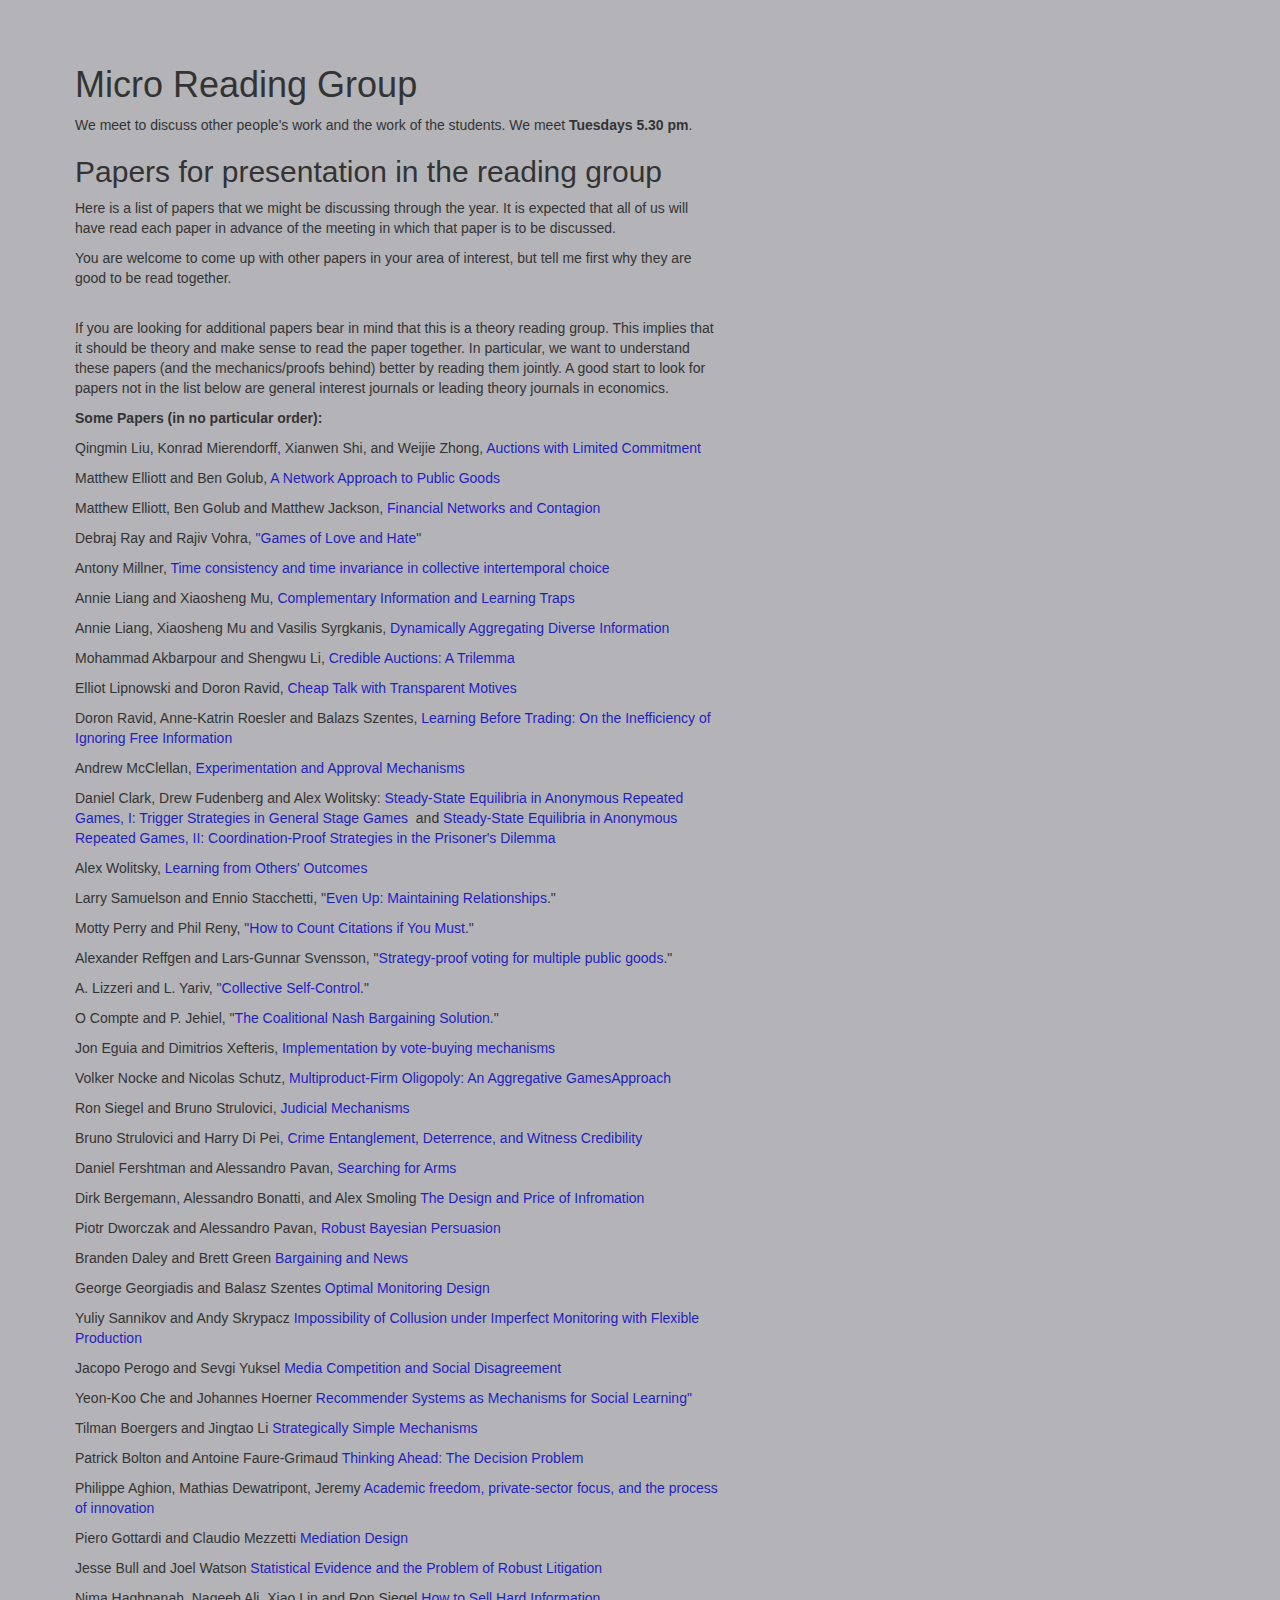
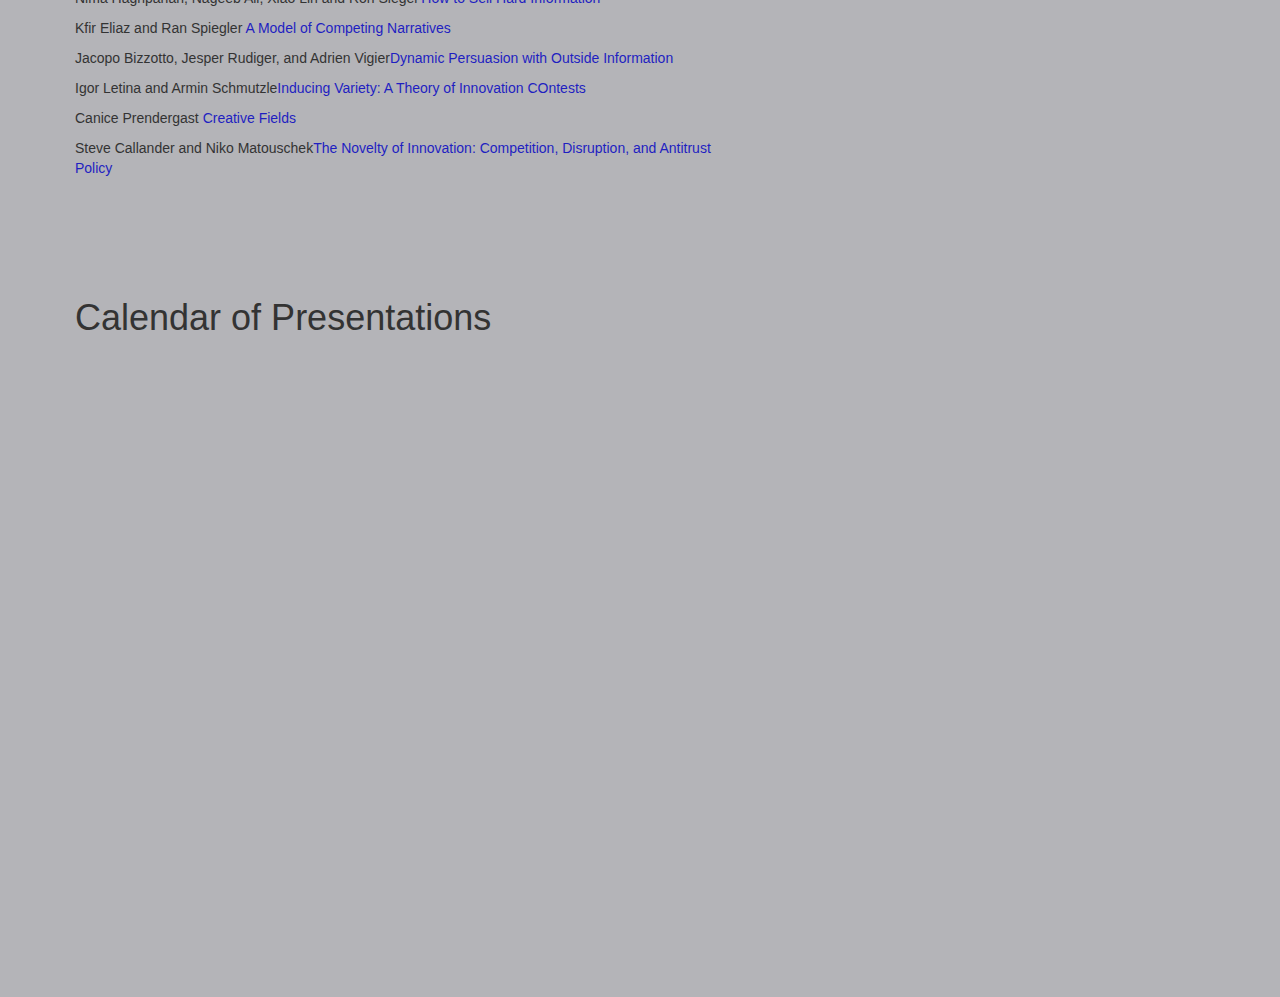
==== commit 7814f077: "updated Reading Group List" ====
--- a/ReadingG.html
+++ b/ReadingG.html
@@ -64,50 +64,37 @@
     		<h1>Micro Reading Group</h1>
     		We meet to discuss other people's work and the work of the students. 
 
-    		The current list of presentation is at the end of this <a href="#Calendar">page</a>.<br><br>
-    		We meet <strong>Tuesdays 4 pm</strong>.
+    		<!-- The current list of presentation is at the end of this <a href="#Calendar">page</a>.<br><br> -->
+    		We meet <strong>Tuesdays 5.30 pm</strong>.
 
     		<h2> Papers for presentation in the reading group</h2>
-    		<p> (this is to a large extend inspired by http://www.econ.nyu.edu/user/debraj/Courses/NewRes19/Papers.html )
+    	
 			<p>Here is a list of papers that we might be discussing through the year. It is expected that all of us will have read each paper in advance of the meeting in which that paper is to be discussed.</p>
-			<p>You are welcome to come up with other papers in your area of interest, but tell us first why they are good to be read together.</p><br>
+			<p>You are welcome to come up with other papers in your area of interest, but tell me first why they are good to be read together.</p><br>
 			<p> If you are looking for additional papers bear in mind that this is a theory reading group. This implies that it should be theory and make sense to read the paper together. 
 				In particular, we want to understand these papers (and the mechanics/proofs behind) better by reading them jointly. A good start to look for papers not in the list below are general interest journals or leading theory journals in economics.
-			<!-- <p>Second-year students taking the class for credit must submit a referee report on the paper a day in advance.</p> -->
-			<!-- <p>Any paper of the last 5 years in the following Journals is fine</p>
-			<p><a href="http://econtheory.org/">Theoretical Economics</a></p>
-			<p><a href="http://www3.interscience.wiley.com/journal/118482539/home?CRETRY=1&amp;SRETRY=0" target="_blank">Econometrica</a></p>
-			<p><a href="http://www.sciencedirect.com/science/journal/00220531" target="_blank">Journal of Economic Theory</a></p> -->
-			<!-- <p><a href="https://www.journals.elsevier.com/games-and-economic-behavior">Games and Economic Behavior</a></p> -->
+
 			<p><strong>Some Papers (in no particular order):</strong></p>
-			<!-- <p>Yeon-Koo Che and Konrad Mierendorff, <a href="https://arxiv.org/abs/1812.06967">Optimal Dynamic Allocation of Attention</a> <strong>Taken by Reza April 14</strong></p> -->
 			<p>Qingmin Liu,&nbsp;Konrad Mierendorff<a href="http://individual.utoronto.ca/xianwenshi/">, </a>Xianwen Shi, and&nbsp;Weijie Zhong, <a href="http://dx.doi.org/10.1257/aer.20170882">Auctions with Limited Commitment</a></p>
 			<p>Matthew Elliott and Ben Golub,  <a href="http://papers.ssrn.com/sol3/papers.cfm?abstract_id=2436683">A Network Approach to Public Goods</a>&nbsp;</p>
 			<p>Matthew Elliott, Ben Golub and Matthew Jackson, <a href="https://papers.ssrn.com/sol3/papers2.cfm?abstract_id=2175056">Financial Networks and Contagion</a></p>
-			<p>Toomas Hinnosaar, <a href="http://toomas.hinnosaar.net/contests.pdf" title="Optimal Sequential Contests">Optimal Sequential Contests</a></p>
 			<p>Debraj Ray and Rajiv Vohra,&nbsp;<a href="https://debrajray.com/wp-content/uploads/2018/07/RayVohraLoveHate.pdf">"Games of Love and Hate</a>"</p>
 			<p>Antony Millner,  <a href="http://www.lse.ac.uk/GranthamInstitute/publication/time-consistency-and-time-invariance-in-collective-intertemporal-choice/">Time consistency and time invariance in collective intertemporal choice</a></p>
 			<p>Annie Liang and Xiaosheng Mu, <a href="https://docs.wixstatic.com/ugd/aafd19_42bcf6922be74989a3eb909ceb25d458.pdf" target="_blank" data-type="document">Complementary Information and Learning Traps</a></p>
 			<p>Annie Liang, Xiaosheng Mu and Vasilis Syrgkanis, <a href="https://docs.wixstatic.com/ugd/aafd19_eeb99db94778444cadccc29de6165ab6.pdf" target="_blank" data-type="document">Dynamically Aggregating Diverse Information</a></p>
-			<!-- <p>Mohammad Akbarpour, Piotr Dworczak&nbsp;and&nbsp;Scott Duke Kominers, <a href="http://web.stanford.edu/~mohamwad/Inequality.pdf">Redistribution through Markets</a> <strong>Taken by Joel May 5th</strong></p> -->
 			<p>Mohammad Akbarpour and Shengwu Li, <a href="https://drive.google.com/file/d/1_-oJVA5rsqW1rwiDNsErgfDShoTp4YRO/view">Credible Auctions: A Trilemma</a><br>
 			</p>
 			<p>
-			<!-- <p>Elliot Lipnowski and Evan Sadler, <a href="https://papers.ssrn.com/sol3/papers.cfm?abstract_id=2892329" target="_blank" rel="noopener noreferrer">Peer-Confirming Equilibrium</a><b> taken Agustina March 17</b></p> -->
 			<p>Elliot Lipnowski and Doron Ravid, <a href="https://ssrn.com/abstract=2941601" target="_blank" rel="noopener noreferrer">Cheap Talk with Transparent Motives</a></p>
 			<p>Doron Ravid, Anne-Katrin Roesler&nbsp;and&nbsp;Balazs Szentes, <a href="https://ssrn.com/abstract=3317917" target="_blank" rel="nofollow">Learning Before Trading: On the Inefficiency of Ignoring Free Information</a>&nbsp;</p>
-			<!-- <p>Nageeb Ali, Maximilian Mihm and Lucas Siga, <a href="https://www.maxmihm.com/uploads/4/2/7/8/42785867/alimihmsiga_2018.pdf" target="_blank">Adverse Selection in Distributive Politics</a> <b>taken by Alvaro, 31st of March</b></p> -->
 			<p>Andrew McClellan, <a href="https://www.google.com/url?q=https%3A%2F%2Fwww.dropbox.com%2Fs%2Fxwcn41prfrtw1i0%2FExperimentation%2520and%2520Approval%2520Mechanisms%252001_25_19.pdf%3Fdl%3D0&amp;sa=D&amp;sntz=1&amp;usg=AFQjCNECilqADdIm3M11eMAZQ6iAlJHfUw" target="_blank">Experimentation and Approval Mechanisms</a></p>
 			<p>Daniel Clark, Drew Fudenberg and Alex Wolitsky: <a href="http://economics.mit.edu/files/16504">Steady-State Equilibria in Anonymous Repeated Games, I: Trigger Strategies in General Stage Games</a>&nbsp; and <a href="http://economics.mit.edu/files/17679">Steady-State Equilibria in Anonymous Repeated Games, II: Coordination-Proof Strategies in the Prisoner's Dilemma</a></p>
 			<p>Alex Wolitsky, <a href="http://economics.mit.edu/files/11947">Learning from Others' Outcomes</a></p>
-			Dirk Bergemann, Benjamin Brooks, and Stephen Morris, "<a href="Papers/MorrisDiscrimination.pdf">The Limits of Price Discrimination</a>
 			<p>Larry Samuelson and Ennio Stacchetti, "<a href="Papers/SamuelsonStacchetti.pdf">Even Up: Maintaining Relationships</a>."</p>
-			<!-- <p>T. Nguyen and R. Vohra, "<a href="Papers/NguyenVohra.pdf">Near-Feasible Stable Matchings with Couples</a>." <b>taken by Sara May 19</b></p> -->
 			<p>Motty Perry and Phil Reny, "<a href="http://www.ma.huji.ac.il/~motty/documents/Citations-06-3-14-wp_000.pdf">How to Count Citations if You Must</a>."</p>
 			<p>Alexander Reffgen and Lars-Gunnar Svensson,&nbsp;"<a href="http://econtheory.org/ojs/index.php/te/article/viewForthcomingFile/909/5660/1">Strategy-proof voting for multiple public goods</a>."</p>
 			<p>A. Lizzeri and L. Yariv, "<a href="http://people.hss.caltech.edu/~lyariv/papers/Trees.pdf">Collective Self-Control</a>."</p>
 			<p>O Compte and P. Jehiel, "<a href="http://www.econometricsociety.org/abstract.asp?ref=0012-9682&amp;vid=78&amp;iid=5&amp;aid=5&amp;s=-9999">The Coalitional Nash Bargaining Solution</a>."</p>
-			<p>D. Bergeman and J. Valimaki, "<a href="http://cowles.econ.yale.edu/P/ab/a15/a1551.htm" target="_blank">Bandit Problems</a>."</p>
 			<p>Jon Eguia and Dimitrios Xefteris,  <a href="http://www.msu.edu/~eguia/SImpFebv16.pdf">Implementation by vote-buying mechanisms</a></p>
 			<p>Volker Nocke and Nicolas Schutz, <a href="http://volkernocke.com/NS-MPF.pdf">Multiproduct-Firm Oligopoly: An Aggregative GamesApproach</a></p>
 			<p>Ron Siegel and Bruno Strulovici, <a href="http://faculty.wcas.northwestern.edu/~bhs675/JMD.pdf">Judicial Mechanisms</a></p>
@@ -115,17 +102,22 @@
 			<p>Daniel Fershtman and Alessandro Pavan, <a href="http://faculty.wcas.northwestern.edu/~apa522/SFA.pdf"> Searching for Arms </a></p>
 			<p>Dirk Bergemann, Alessandro Bonatti, and Alex Smoling <a href="https://cpb-us-w2.wpmucdn.com/campuspress.yale.edu/dist/3/352/files/2010/11/01-A20161079-10801-23nu834.pdf">The Design and Price of Infromation</a></p>
 			<p>Piotr Dworczak and Alessandro Pavan, <a href="http://faculty.wcas.northwestern.edu/~apa522/Robust%20Persuasion.pdf">Robust Bayesian Persuasion</a></p>
-			<!-- <p>Gabriele Gratton, Richard Holden, and Anton Kolotilin, <a href="http://www.kolotilin.com/papers/bombshell.pdf"> When to Drop a Bombshell</a> <b>taken by Antonio April 28</b></p> -->
 			<p>Branden Daley and Brett Green <a href="https://www.aeaweb.org/articles?id=10.1257/aer.20181316"> Bargaining and News </a></p>
 			<p> George Georgiadis and Balasz Szentes <a href="https://www.kellogg.northwestern.edu/faculty/georgiadis/MonitoringDesign.pdf"> Optimal Monitoring Design </a></p>
 			<p> Yuliy Sannikov and Andy Skrypacz <a href="https://web.stanford.edu/~skrz/SannikovSkrzypaczAER07.pdf"> Impossibility of Collusion under Imperfect Monitoring with Flexible Production </a></p>
 			<p> Jacopo Perogo and Sevgi Yuksel <a href="http://www.jperego.com/files/papers/py_media/draft.pdf"> Media Competition and Social Disagreement </a></p>
 			<p> Yeon-Koo Che and Johannes Hoerner <a href="https://academic.oup.com/qje/article/133/2/871/4768293"> Recommender Systems as Mechanisms for Social Learning"</a></p>
-			<!-- <p> Simon Board and Marek Pycia <a href="http://www.econ.ucla.edu/sboard/papers/coase.pdf">Outside Options and the Failure of the Coase Conjecture</a> <b>taken by Henry March 10</b></p> -->
       <p> Tilman Boergers and Jingtao Li <a href="https://onlinelibrary.wiley.com/doi/pdf/10.3982/ECTA15897"> Strategically Simple Mechanisms </a></p>
       <p> Patrick Bolton and Antoine Faure-Grimaud <a href="https://academic.oup.com/restud/article/76/4/1205/1589862">Thinking Ahead: The Decision Problem </a></p>
-      <!-- <p> Volker Nocke and Roland Strausz <a href="">Collective Brand Reputation</a></p> -->
       <p> Philippe Aghion, Mathias Dewatripont, Jeremy <a href="https://onlinelibrary.wiley.com/doi/full/10.1111/j.1756-2171.2008.00031.x">Academic freedom, private-sector focus, and the process of innovation</a></p>
-			<!-- <p>Piero Gottardi and Claudio Mezzetti <a href="https://drive.google.com/file/d/15gGZr1LHEZH00ZC4T8-1zmy-UK0EGo2W/view">Mediation Design</a></p> -->
+			<p>Piero Gottardi and Claudio Mezzetti <a href="https://drive.google.com/file/d/15gGZr1LHEZH00ZC4T8-1zmy-UK0EGo2W/view">Mediation Design</a></p>
+      <p>Jesse Bull and Joel Watson <a href="https://escholarship.org/content/qt4110q2cb/qt4110q2cb.pdf">Statistical Evidence and the Problem of Robust Litigation</a></p>
+      <p>Nima Haghpanah, Nageeb Ali, Xiao Lin and Ron Siegel <a href="http://personal.psu.edu/nuh47/papers/HALS.pdf">How to Sell Hard Information</a></p>
+      <p>Kfir Eliaz and Ran Spiegler <a href="https://www.aeaweb.org/articles?id=10.1257/aer.20191099">A Model of Competing Narratives</a></p>
+      <p>Jacopo Bizzotto, Jesper Rudiger, and Adrien Vigier<a href="https://www.aeaweb.org/articles?id=10.1257/mic.20180141">Dynamic Persuasion with Outside Information</a></p>
+      <p>Igor Letina and Armin Schmutzle<a href="https://onlinelibrary.wiley.com/doi/10.1111/iere.12403">Inducing Variety: A Theory of Innovation COntests</a></p>
+      <p>Canice Prendergast<a href="https://faculty.chicagobooth.edu/canice.prendergast/research/CreativeFields.pdf"> Creative Fields </a></p>
+      <p>Steve Callander and Niko Matouschek<a href="https://sjc.people.stanford.edu/sites/g/files/sbiybj4051/f/innovation_13october2020.pdf">The Novelty of Innovation: Competition, Disruption, and Antitrust Policy</a></p>
+
 </div></div></section><section id="Calendar" class="home-section">
     	<div class="container-fluid"><div class="col-md-7"><h1> Calendar of Presentations</h1> <iframe src="https://calendar.google.com/calendar/embed?src=uc3m.es_156ppp3t73ln6oevmmic22kc38%40group.calendar.google.com&ctz=Europe%2FMadrid" style="border: 0" width="800" height="600" frameborder="0" scrolling="no"></iframe> </div></div></section></body></html>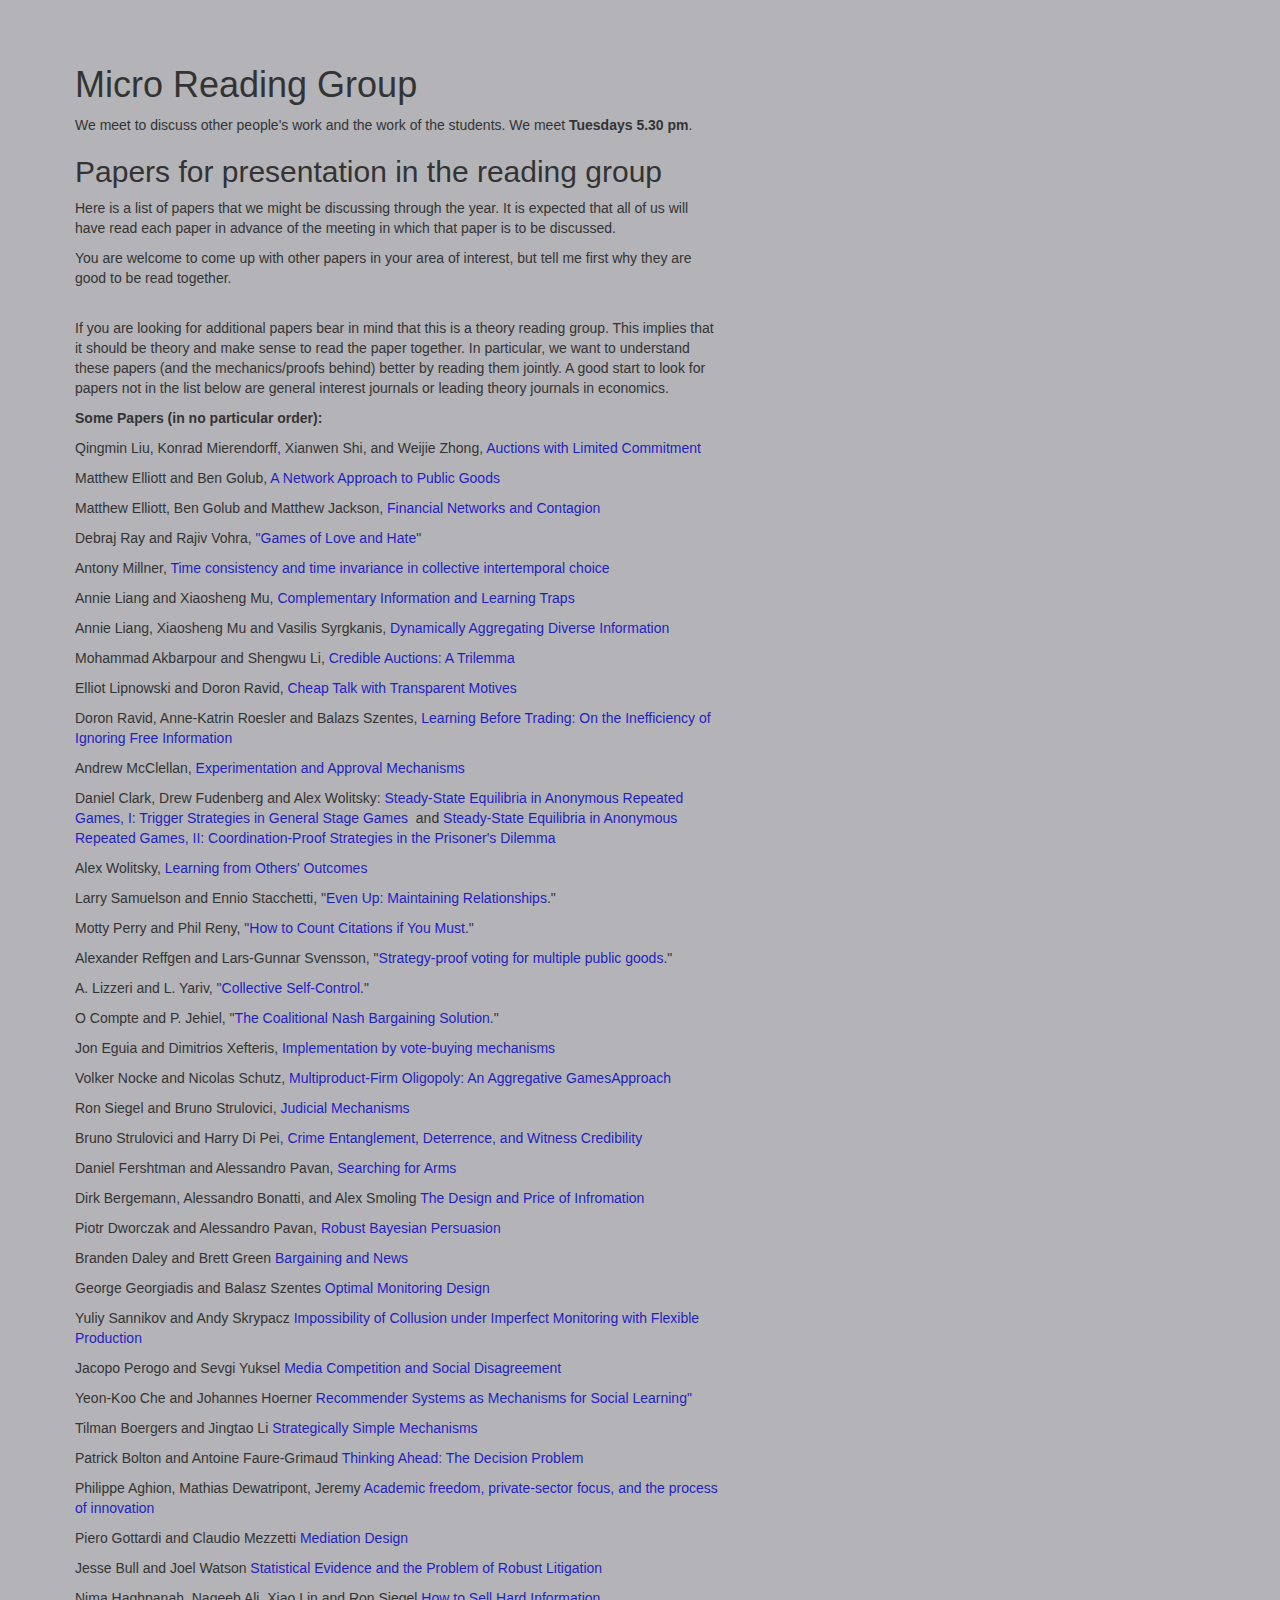
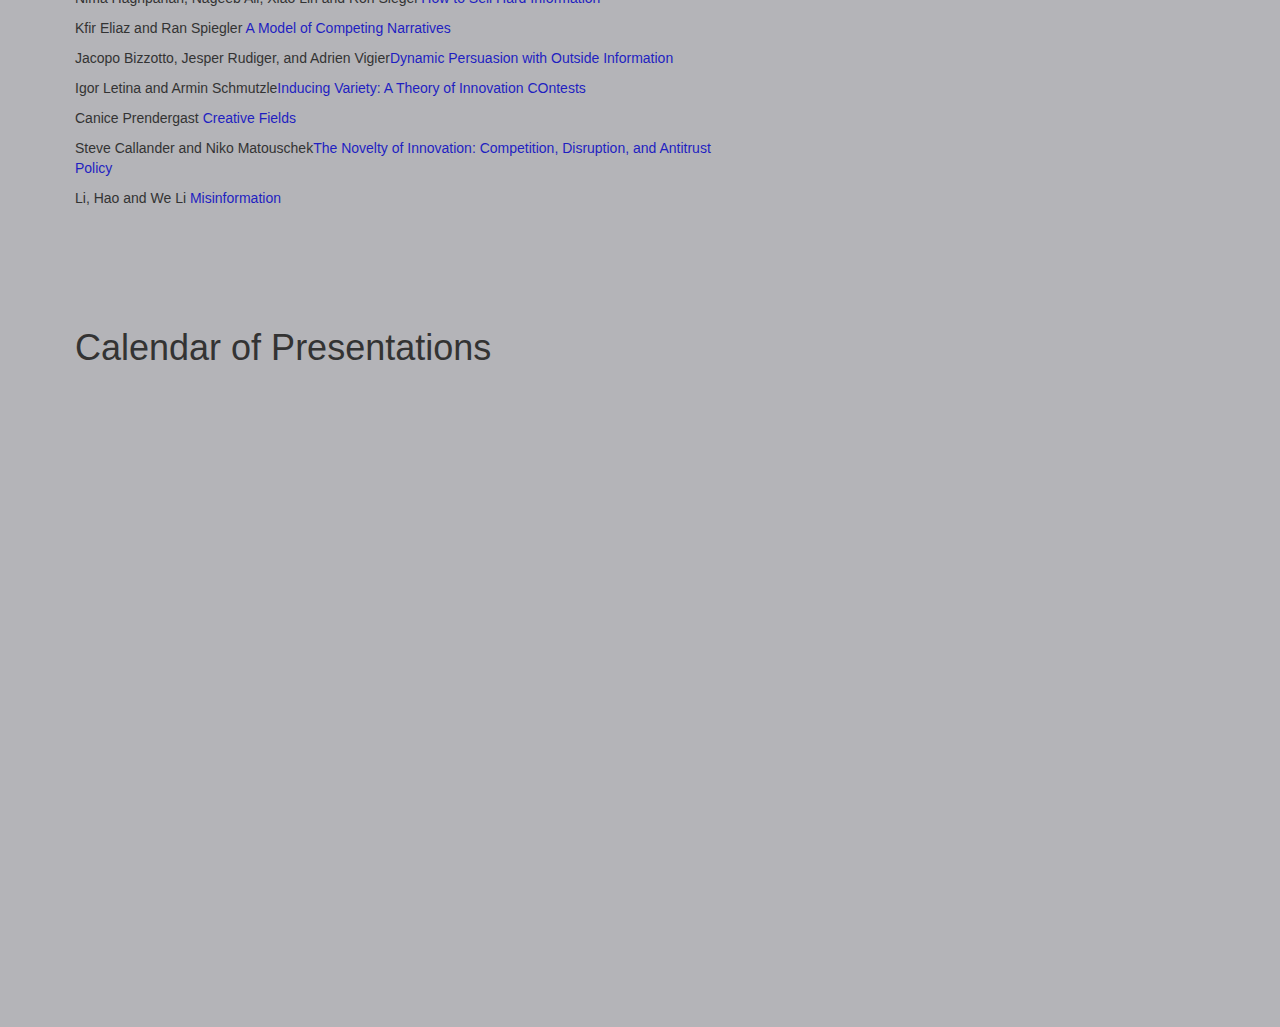
==== commit 14b7e846: "reading group updat" ====
--- a/ReadingG.html
+++ b/ReadingG.html
@@ -118,6 +118,8 @@
       <p>Igor Letina and Armin Schmutzle<a href="https://onlinelibrary.wiley.com/doi/10.1111/iere.12403">Inducing Variety: A Theory of Innovation COntests</a></p>
       <p>Canice Prendergast<a href="https://faculty.chicagobooth.edu/canice.prendergast/research/CreativeFields.pdf"> Creative Fields </a></p>
       <p>Steve Callander and Niko Matouschek<a href="https://sjc.people.stanford.edu/sites/g/files/sbiybj4051/f/innovation_13october2020.pdf">The Novelty of Innovation: Competition, Disruption, and Antitrust Policy</a></p>
+      <p> Li, Hao and We Li <a href="https://economics.ubc.ca/files/2013/05/pdf_paper_hao-li-misinformation.pdf"> Misinformation </a></p>
+      
 
 </div></div></section><section id="Calendar" class="home-section">
     	<div class="container-fluid"><div class="col-md-7"><h1> Calendar of Presentations</h1> <iframe src="https://calendar.google.com/calendar/embed?src=uc3m.es_156ppp3t73ln6oevmmic22kc38%40group.calendar.google.com&ctz=Europe%2FMadrid" style="border: 0" width="800" height="600" frameborder="0" scrolling="no"></iframe> </div></div></section></body></html>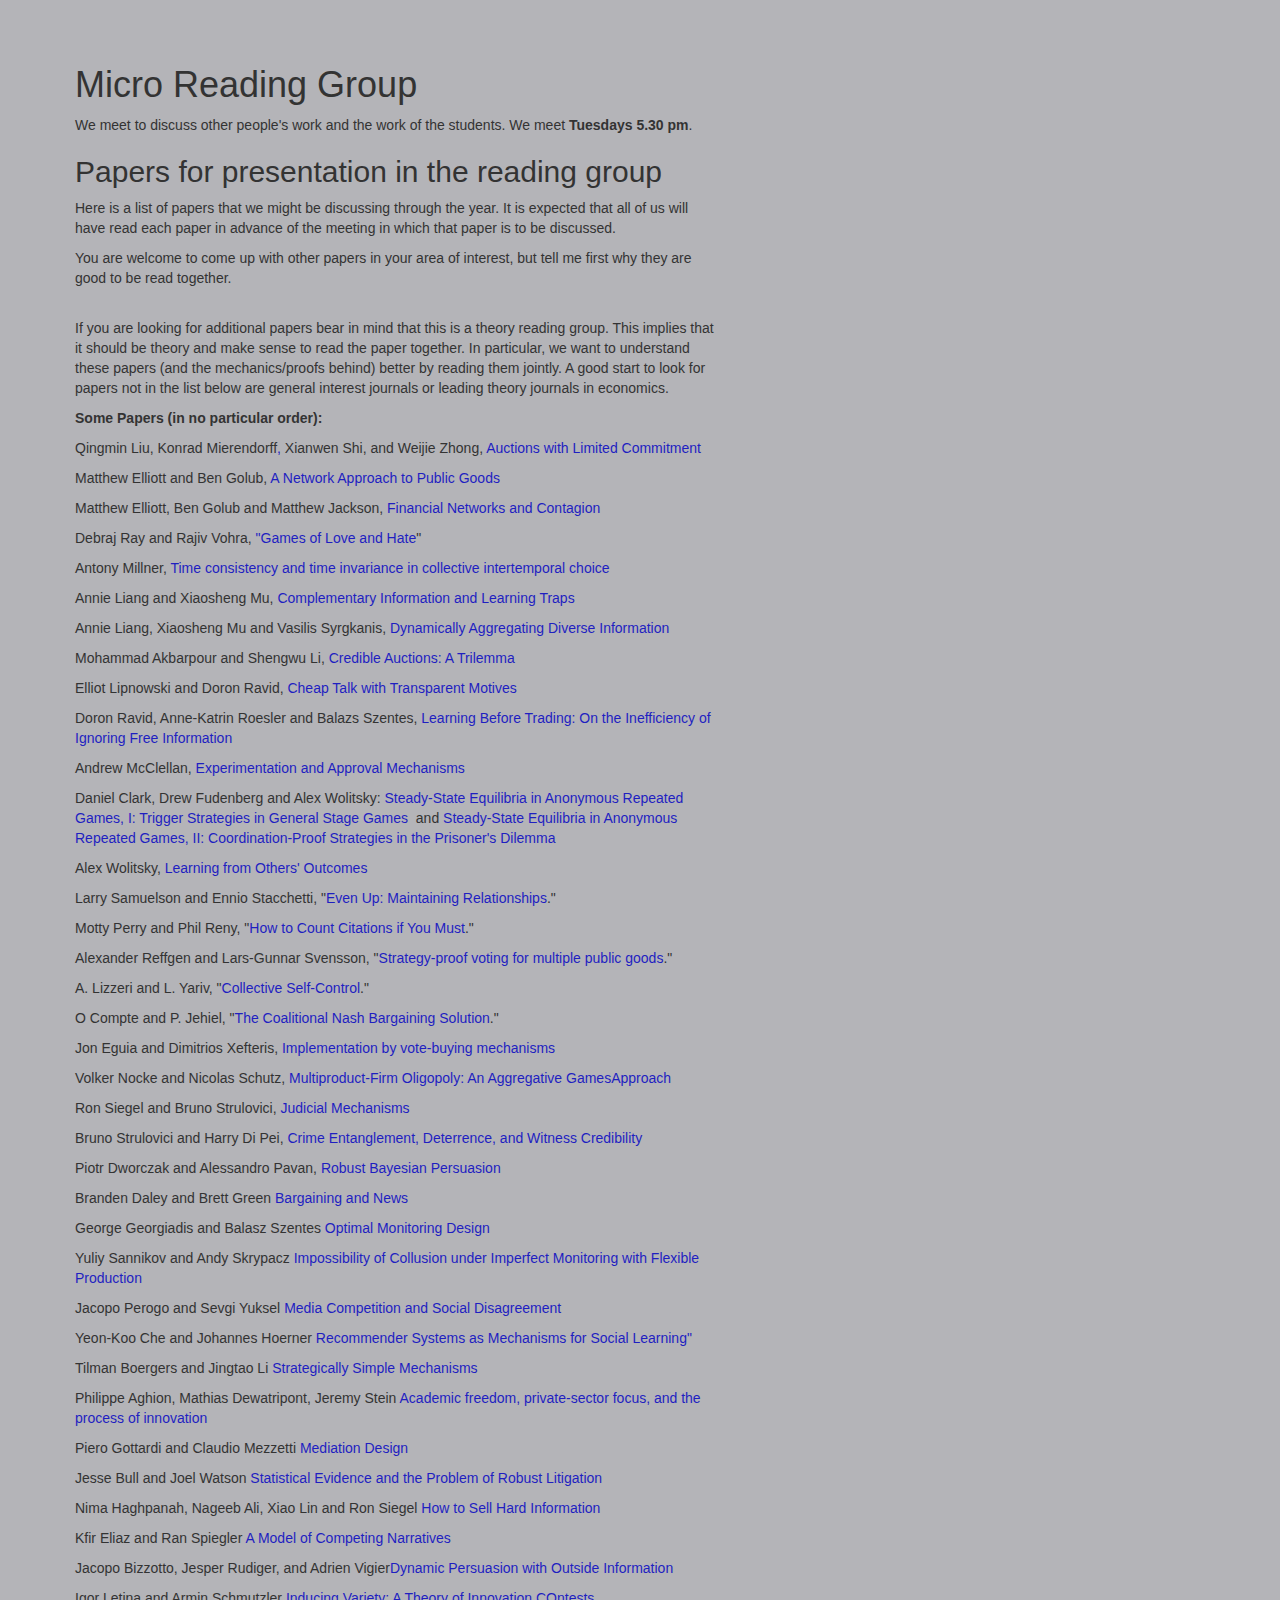
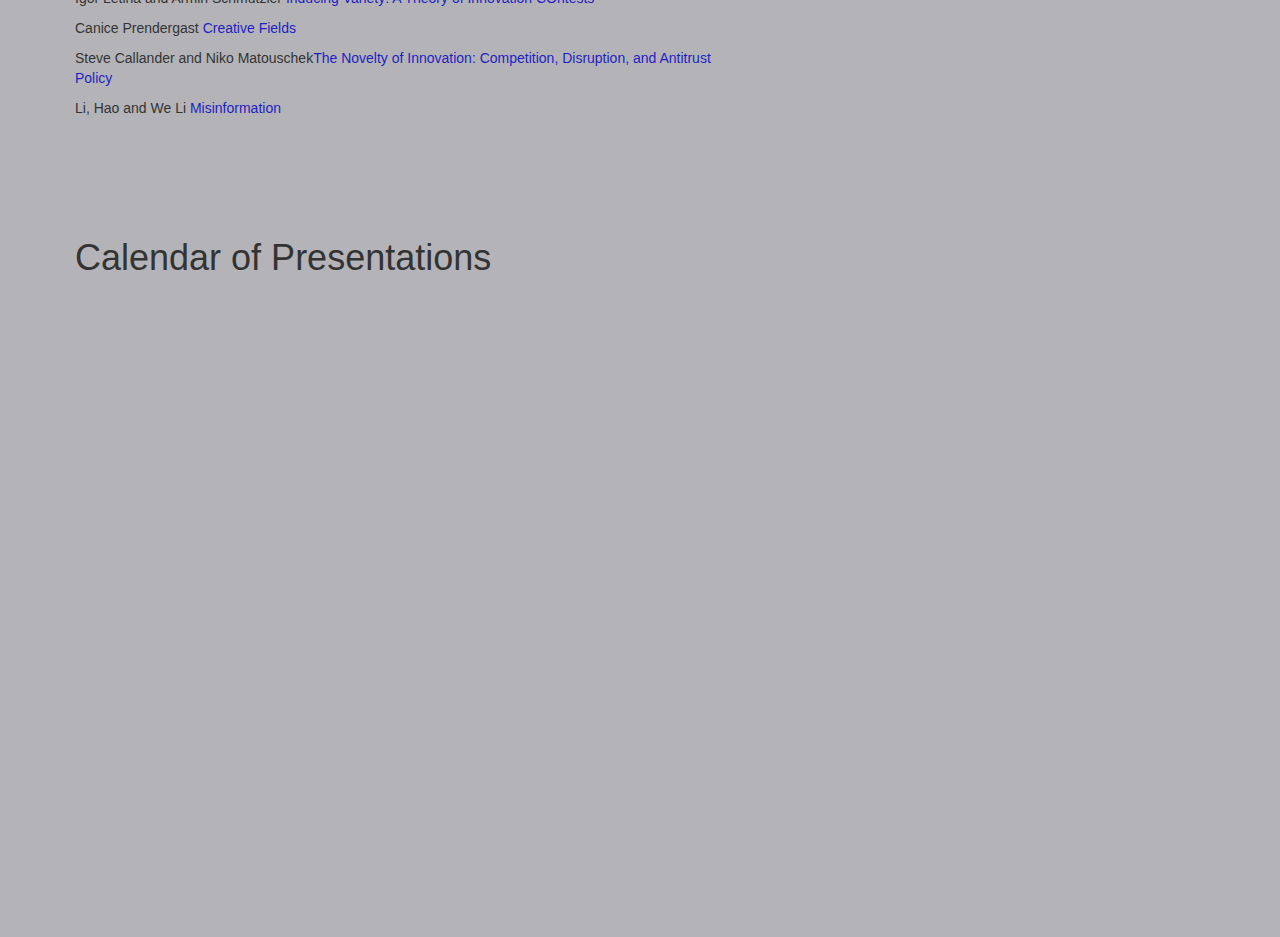
==== commit caad9d65: "RG update" ====
--- a/ReadingG.html
+++ b/ReadingG.html
@@ -80,7 +80,7 @@
 			<p>Matthew Elliott, Ben Golub and Matthew Jackson, <a href="https://papers.ssrn.com/sol3/papers2.cfm?abstract_id=2175056">Financial Networks and Contagion</a></p>
 			<p>Debraj Ray and Rajiv Vohra,&nbsp;<a href="https://debrajray.com/wp-content/uploads/2018/07/RayVohraLoveHate.pdf">"Games of Love and Hate</a>"</p>
 			<p>Antony Millner,  <a href="http://www.lse.ac.uk/GranthamInstitute/publication/time-consistency-and-time-invariance-in-collective-intertemporal-choice/">Time consistency and time invariance in collective intertemporal choice</a></p>
-			<p>Annie Liang and Xiaosheng Mu, <a href="https://docs.wixstatic.com/ugd/aafd19_42bcf6922be74989a3eb909ceb25d458.pdf" target="_blank" data-type="document">Complementary Information and Learning Traps</a></p>
+			<p>Annie Liang and Xiaosheng Mu, <a href="https://79030815-ae16-4ced-823d-10d166f6565b.filesusr.com/ugd/aafd19_959d30746e6043eba239c15ebd0c6976.pdf" target="_blank" data-type="document">Complementary Information and Learning Traps</a></p>
 			<p>Annie Liang, Xiaosheng Mu and Vasilis Syrgkanis, <a href="https://docs.wixstatic.com/ugd/aafd19_eeb99db94778444cadccc29de6165ab6.pdf" target="_blank" data-type="document">Dynamically Aggregating Diverse Information</a></p>
 			<p>Mohammad Akbarpour and Shengwu Li, <a href="https://drive.google.com/file/d/1_-oJVA5rsqW1rwiDNsErgfDShoTp4YRO/view">Credible Auctions: A Trilemma</a><br>
 			</p>
@@ -99,8 +99,8 @@
 			<p>Volker Nocke and Nicolas Schutz, <a href="http://volkernocke.com/NS-MPF.pdf">Multiproduct-Firm Oligopoly: An Aggregative GamesApproach</a></p>
 			<p>Ron Siegel and Bruno Strulovici, <a href="http://faculty.wcas.northwestern.edu/~bhs675/JMD.pdf">Judicial Mechanisms</a></p>
 			<p>Bruno Strulovici and Harry Di Pei, <a href="http://faculty.wcas.northwestern.edu/~bhs675/CrimeEntanglement.pdf"> Crime Entanglement, Deterrence, and Witness Credibility </a></p>
-			<p>Daniel Fershtman and Alessandro Pavan, <a href="http://faculty.wcas.northwestern.edu/~apa522/SFA.pdf"> Searching for Arms </a></p>
-			<p>Dirk Bergemann, Alessandro Bonatti, and Alex Smoling <a href="https://cpb-us-w2.wpmucdn.com/campuspress.yale.edu/dist/3/352/files/2010/11/01-A20161079-10801-23nu834.pdf">The Design and Price of Infromation</a></p>
+			<!-- <p>Daniel Fershtman and Alessandro Pavan, <a href="http://faculty.wcas.northwestern.edu/~apa522/SFA.pdf"> Searching for Arms </a></p> -->
+			<!-- <p>Dirk Bergemann, Alessandro Bonatti, and Alex Smoling <a href="https://cpb-us-w2.wpmucdn.com/campuspress.yale.edu/dist/3/352/files/2010/11/01-A20161079-10801-23nu834.pdf">The Design and Price of Infromation</a></p> -->
 			<p>Piotr Dworczak and Alessandro Pavan, <a href="http://faculty.wcas.northwestern.edu/~apa522/Robust%20Persuasion.pdf">Robust Bayesian Persuasion</a></p>
 			<p>Branden Daley and Brett Green <a href="https://www.aeaweb.org/articles?id=10.1257/aer.20181316"> Bargaining and News </a></p>
 			<p> George Georgiadis and Balasz Szentes <a href="https://www.kellogg.northwestern.edu/faculty/georgiadis/MonitoringDesign.pdf"> Optimal Monitoring Design </a></p>
@@ -108,18 +108,18 @@
 			<p> Jacopo Perogo and Sevgi Yuksel <a href="http://www.jperego.com/files/papers/py_media/draft.pdf"> Media Competition and Social Disagreement </a></p>
 			<p> Yeon-Koo Che and Johannes Hoerner <a href="https://academic.oup.com/qje/article/133/2/871/4768293"> Recommender Systems as Mechanisms for Social Learning"</a></p>
       <p> Tilman Boergers and Jingtao Li <a href="https://onlinelibrary.wiley.com/doi/pdf/10.3982/ECTA15897"> Strategically Simple Mechanisms </a></p>
-      <p> Patrick Bolton and Antoine Faure-Grimaud <a href="https://academic.oup.com/restud/article/76/4/1205/1589862">Thinking Ahead: The Decision Problem </a></p>
-      <p> Philippe Aghion, Mathias Dewatripont, Jeremy <a href="https://onlinelibrary.wiley.com/doi/full/10.1111/j.1756-2171.2008.00031.x">Academic freedom, private-sector focus, and the process of innovation</a></p>
+      <!-- <p> Patrick Bolton and Antoine Faure-Grimaud <a href="https://academic.oup.com/restud/article/76/4/1205/1589862">Thinking Ahead: The Decision Problem </a></p> -->
+      <p> Philippe Aghion, Mathias Dewatripont, Jeremy Stein <a href="https://onlinelibrary.wiley.com/doi/full/10.1111/j.1756-2171.2008.00031.x">Academic freedom, private-sector focus, and the process of innovation</a></p>
 			<p>Piero Gottardi and Claudio Mezzetti <a href="https://drive.google.com/file/d/15gGZr1LHEZH00ZC4T8-1zmy-UK0EGo2W/view">Mediation Design</a></p>
       <p>Jesse Bull and Joel Watson <a href="https://escholarship.org/content/qt4110q2cb/qt4110q2cb.pdf">Statistical Evidence and the Problem of Robust Litigation</a></p>
       <p>Nima Haghpanah, Nageeb Ali, Xiao Lin and Ron Siegel <a href="http://personal.psu.edu/nuh47/papers/HALS.pdf">How to Sell Hard Information</a></p>
       <p>Kfir Eliaz and Ran Spiegler <a href="https://www.aeaweb.org/articles?id=10.1257/aer.20191099">A Model of Competing Narratives</a></p>
       <p>Jacopo Bizzotto, Jesper Rudiger, and Adrien Vigier<a href="https://www.aeaweb.org/articles?id=10.1257/mic.20180141">Dynamic Persuasion with Outside Information</a></p>
-      <p>Igor Letina and Armin Schmutzle<a href="https://onlinelibrary.wiley.com/doi/10.1111/iere.12403">Inducing Variety: A Theory of Innovation COntests</a></p>
+      <p>Igor Letina and Armin Schmutzler <a href="https://onlinelibrary.wiley.com/doi/10.1111/iere.12403">Inducing Variety: A Theory of Innovation COntests</a></p>
       <p>Canice Prendergast<a href="https://faculty.chicagobooth.edu/canice.prendergast/research/CreativeFields.pdf"> Creative Fields </a></p>
       <p>Steve Callander and Niko Matouschek<a href="https://sjc.people.stanford.edu/sites/g/files/sbiybj4051/f/innovation_13october2020.pdf">The Novelty of Innovation: Competition, Disruption, and Antitrust Policy</a></p>
       <p> Li, Hao and We Li <a href="https://economics.ubc.ca/files/2013/05/pdf_paper_hao-li-misinformation.pdf"> Misinformation </a></p>
-      
+ 
 
 </div></div></section><section id="Calendar" class="home-section">
     	<div class="container-fluid"><div class="col-md-7"><h1> Calendar of Presentations</h1> <iframe src="https://calendar.google.com/calendar/embed?src=uc3m.es_156ppp3t73ln6oevmmic22kc38%40group.calendar.google.com&ctz=Europe%2FMadrid" style="border: 0" width="800" height="600" frameborder="0" scrolling="no"></iframe> </div></div></section></body></html>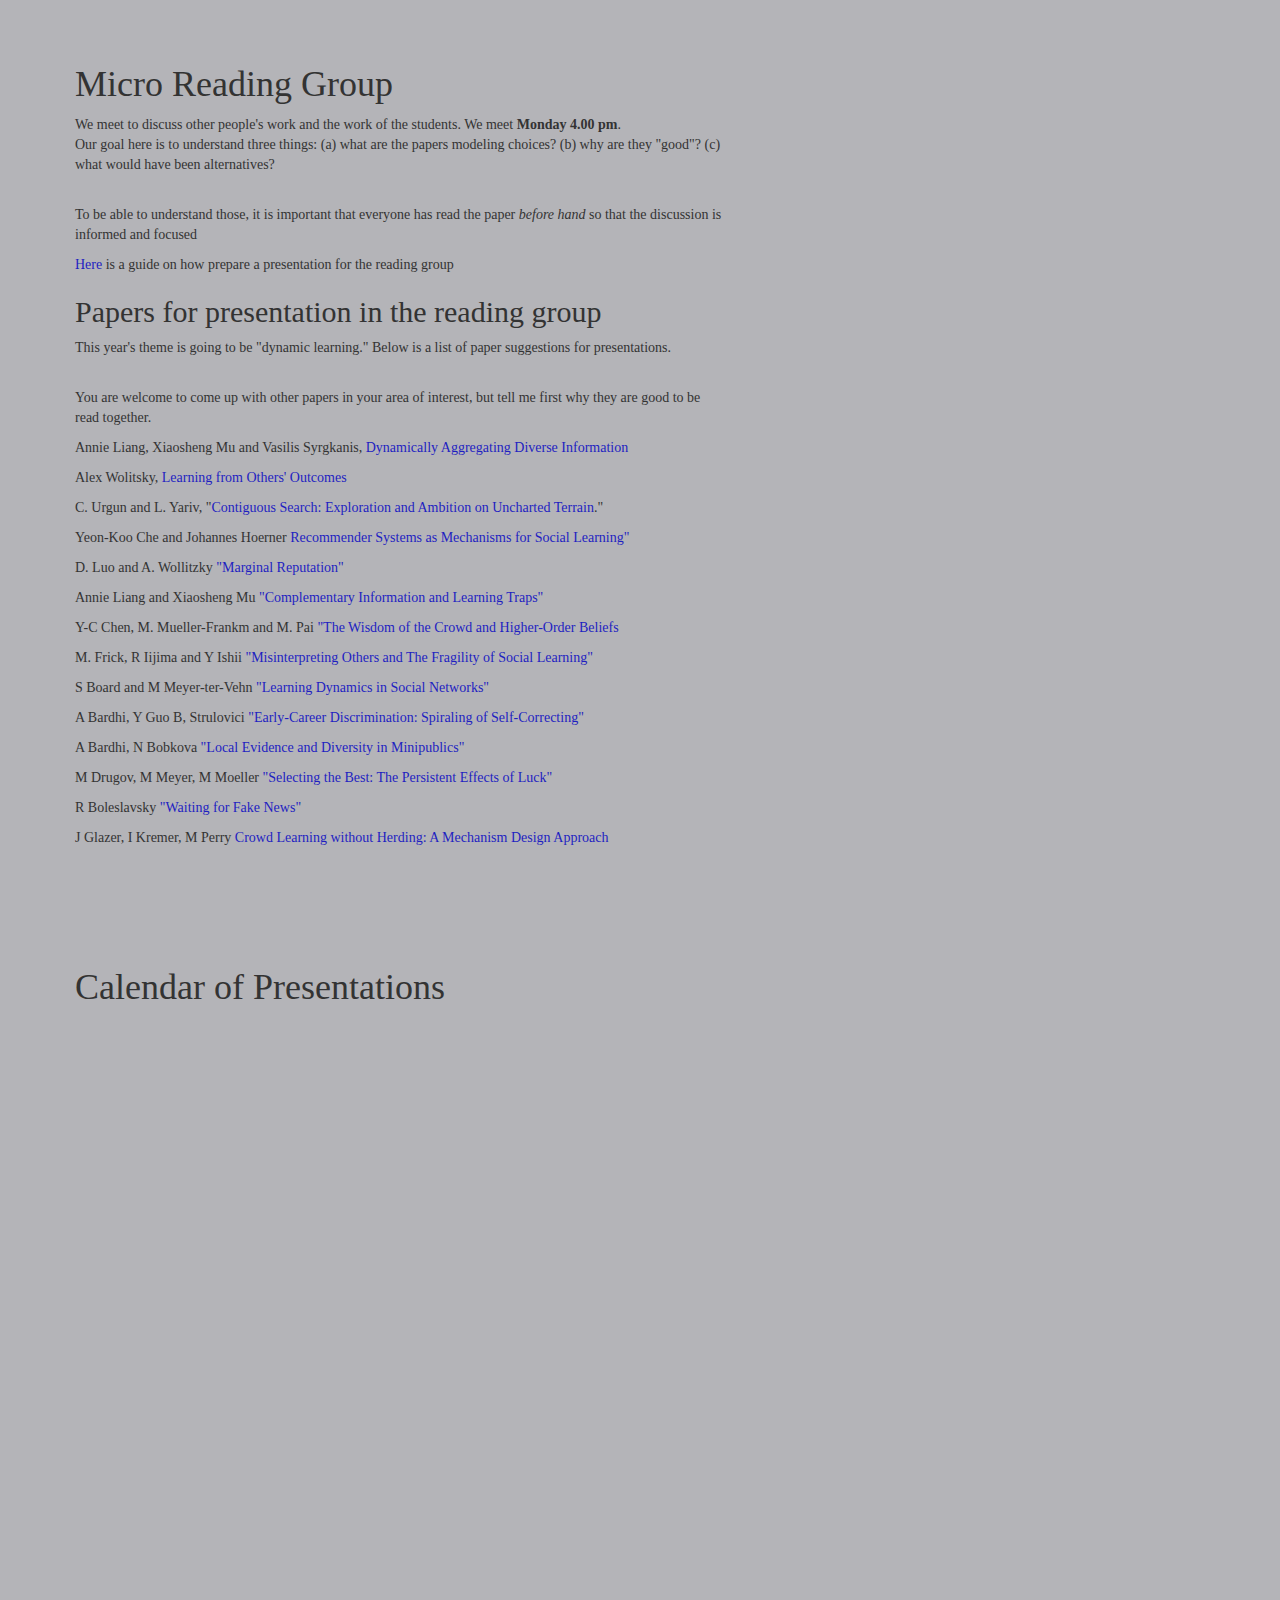
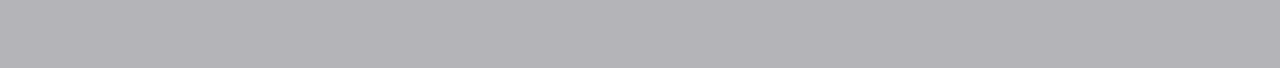
==== commit 52ea84f3: "Reading Group Update" ====
--- a/ReadingG.html
+++ b/ReadingG.html
@@ -65,61 +65,35 @@
     		We meet to discuss other people's work and the work of the students. 
 
     		<!-- The current list of presentation is at the end of this <a href="#Calendar">page</a>.<br><br> -->
-    		We meet <strong>Tuesdays 5.30 pm</strong>.
+    		We meet <strong>Monday 4.00 pm</strong>.
 
-    		<h2> Papers for presentation in the reading group</h2>
-    	
-			<p>Here is a list of papers that we might be discussing through the year. It is expected that all of us will have read each paper in advance of the meeting in which that paper is to be discussed.</p>
-			<p>You are welcome to come up with other papers in your area of interest, but tell me first why they are good to be read together.</p><br>
-			<p> If you are looking for additional papers bear in mind that this is a theory reading group. This implies that it should be theory and make sense to read the paper together. 
-				In particular, we want to understand these papers (and the mechanics/proofs behind) better by reading them jointly. A good start to look for papers not in the list below are general interest journals or leading theory journals in economics.
+        <br>
+		
+      <p> Our goal here is to understand three things: (a) what are the papers modeling choices? (b) why are they "good"? (c) what would have been alternatives?</p><br>
+<p> To be able to understand those, it is important that everyone has read the paper <i>before hand</i> so that the discussion is informed and focused</p>
+<p><a href="RG_guide_to_read.pdf" target="_blank" data-type="document">Here</a> is a guide on how prepare a presentation for the reading group</p>
 
-			<p><strong>Some Papers (in no particular order):</strong></p>
-			<p>Qingmin Liu,&nbsp;Konrad Mierendorff<a href="http://individual.utoronto.ca/xianwenshi/">, </a>Xianwen Shi, and&nbsp;Weijie Zhong, <a href="http://dx.doi.org/10.1257/aer.20170882">Auctions with Limited Commitment</a></p>
-			<p>Matthew Elliott and Ben Golub,  <a href="http://papers.ssrn.com/sol3/papers.cfm?abstract_id=2436683">A Network Approach to Public Goods</a>&nbsp;</p>
-			<p>Matthew Elliott, Ben Golub and Matthew Jackson, <a href="https://papers.ssrn.com/sol3/papers2.cfm?abstract_id=2175056">Financial Networks and Contagion</a></p>
-			<p>Debraj Ray and Rajiv Vohra,&nbsp;<a href="https://debrajray.com/wp-content/uploads/2018/07/RayVohraLoveHate.pdf">"Games of Love and Hate</a>"</p>
-			<p>Antony Millner,  <a href="http://www.lse.ac.uk/GranthamInstitute/publication/time-consistency-and-time-invariance-in-collective-intertemporal-choice/">Time consistency and time invariance in collective intertemporal choice</a></p>
-			<p>Annie Liang and Xiaosheng Mu, <a href="https://79030815-ae16-4ced-823d-10d166f6565b.filesusr.com/ugd/aafd19_959d30746e6043eba239c15ebd0c6976.pdf" target="_blank" data-type="document">Complementary Information and Learning Traps</a></p>
-			<p>Annie Liang, Xiaosheng Mu and Vasilis Syrgkanis, <a href="https://docs.wixstatic.com/ugd/aafd19_eeb99db94778444cadccc29de6165ab6.pdf" target="_blank" data-type="document">Dynamically Aggregating Diverse Information</a></p>
-			<p>Mohammad Akbarpour and Shengwu Li, <a href="https://drive.google.com/file/d/1_-oJVA5rsqW1rwiDNsErgfDShoTp4YRO/view">Credible Auctions: A Trilemma</a><br>
-			</p>
-			<p>
-			<p>Elliot Lipnowski and Doron Ravid, <a href="https://ssrn.com/abstract=2941601" target="_blank" rel="noopener noreferrer">Cheap Talk with Transparent Motives</a></p>
-			<p>Doron Ravid, Anne-Katrin Roesler&nbsp;and&nbsp;Balazs Szentes, <a href="https://ssrn.com/abstract=3317917" target="_blank" rel="nofollow">Learning Before Trading: On the Inefficiency of Ignoring Free Information</a>&nbsp;</p>
-			<p>Andrew McClellan, <a href="https://www.google.com/url?q=https%3A%2F%2Fwww.dropbox.com%2Fs%2Fxwcn41prfrtw1i0%2FExperimentation%2520and%2520Approval%2520Mechanisms%252001_25_19.pdf%3Fdl%3D0&amp;sa=D&amp;sntz=1&amp;usg=AFQjCNECilqADdIm3M11eMAZQ6iAlJHfUw" target="_blank">Experimentation and Approval Mechanisms</a></p>
-			<p>Daniel Clark, Drew Fudenberg and Alex Wolitsky: <a href="http://economics.mit.edu/files/16504">Steady-State Equilibria in Anonymous Repeated Games, I: Trigger Strategies in General Stage Games</a>&nbsp; and <a href="http://economics.mit.edu/files/17679">Steady-State Equilibria in Anonymous Repeated Games, II: Coordination-Proof Strategies in the Prisoner's Dilemma</a></p>
-			<p>Alex Wolitsky, <a href="http://economics.mit.edu/files/11947">Learning from Others' Outcomes</a></p>
-			<p>Larry Samuelson and Ennio Stacchetti, "<a href="Papers/SamuelsonStacchetti.pdf">Even Up: Maintaining Relationships</a>."</p>
-			<p>Motty Perry and Phil Reny, "<a href="http://www.ma.huji.ac.il/~motty/documents/Citations-06-3-14-wp_000.pdf">How to Count Citations if You Must</a>."</p>
-			<p>Alexander Reffgen and Lars-Gunnar Svensson,&nbsp;"<a href="http://econtheory.org/ojs/index.php/te/article/viewForthcomingFile/909/5660/1">Strategy-proof voting for multiple public goods</a>."</p>
-			<p>A. Lizzeri and L. Yariv, "<a href="http://people.hss.caltech.edu/~lyariv/papers/Trees.pdf">Collective Self-Control</a>."</p>
-			<p>O Compte and P. Jehiel, "<a href="http://www.econometricsociety.org/abstract.asp?ref=0012-9682&amp;vid=78&amp;iid=5&amp;aid=5&amp;s=-9999">The Coalitional Nash Bargaining Solution</a>."</p>
-			<p>Jon Eguia and Dimitrios Xefteris,  <a href="http://www.msu.edu/~eguia/SImpFebv16.pdf">Implementation by vote-buying mechanisms</a></p>
-			<p>Volker Nocke and Nicolas Schutz, <a href="http://volkernocke.com/NS-MPF.pdf">Multiproduct-Firm Oligopoly: An Aggregative GamesApproach</a></p>
-			<p>Ron Siegel and Bruno Strulovici, <a href="http://faculty.wcas.northwestern.edu/~bhs675/JMD.pdf">Judicial Mechanisms</a></p>
-			<p>Bruno Strulovici and Harry Di Pei, <a href="http://faculty.wcas.northwestern.edu/~bhs675/CrimeEntanglement.pdf"> Crime Entanglement, Deterrence, and Witness Credibility </a></p>
-			<!-- <p>Daniel Fershtman and Alessandro Pavan, <a href="http://faculty.wcas.northwestern.edu/~apa522/SFA.pdf"> Searching for Arms </a></p> -->
-			<!-- <p>Dirk Bergemann, Alessandro Bonatti, and Alex Smoling <a href="https://cpb-us-w2.wpmucdn.com/campuspress.yale.edu/dist/3/352/files/2010/11/01-A20161079-10801-23nu834.pdf">The Design and Price of Infromation</a></p> -->
-			<p>Piotr Dworczak and Alessandro Pavan, <a href="http://faculty.wcas.northwestern.edu/~apa522/Robust%20Persuasion.pdf">Robust Bayesian Persuasion</a></p>
-			<p>Branden Daley and Brett Green <a href="https://www.aeaweb.org/articles?id=10.1257/aer.20181316"> Bargaining and News </a></p>
-			<p> George Georgiadis and Balasz Szentes <a href="https://www.kellogg.northwestern.edu/faculty/georgiadis/MonitoringDesign.pdf"> Optimal Monitoring Design </a></p>
-			<p> Yuliy Sannikov and Andy Skrypacz <a href="https://web.stanford.edu/~skrz/SannikovSkrzypaczAER07.pdf"> Impossibility of Collusion under Imperfect Monitoring with Flexible Production </a></p>
-			<p> Jacopo Perogo and Sevgi Yuksel <a href="http://www.jperego.com/files/papers/py_media/draft.pdf"> Media Competition and Social Disagreement </a></p>
-			<p> Yeon-Koo Che and Johannes Hoerner <a href="https://academic.oup.com/qje/article/133/2/871/4768293"> Recommender Systems as Mechanisms for Social Learning"</a></p>
-      <p> Tilman Boergers and Jingtao Li <a href="https://onlinelibrary.wiley.com/doi/pdf/10.3982/ECTA15897"> Strategically Simple Mechanisms </a></p>
-      <!-- <p> Patrick Bolton and Antoine Faure-Grimaud <a href="https://academic.oup.com/restud/article/76/4/1205/1589862">Thinking Ahead: The Decision Problem </a></p> -->
-      <p> Philippe Aghion, Mathias Dewatripont, Jeremy Stein <a href="https://onlinelibrary.wiley.com/doi/full/10.1111/j.1756-2171.2008.00031.x">Academic freedom, private-sector focus, and the process of innovation</a></p>
-			<p>Piero Gottardi and Claudio Mezzetti <a href="https://drive.google.com/file/d/15gGZr1LHEZH00ZC4T8-1zmy-UK0EGo2W/view">Mediation Design</a></p>
-      <p>Jesse Bull and Joel Watson <a href="https://escholarship.org/content/qt4110q2cb/qt4110q2cb.pdf">Statistical Evidence and the Problem of Robust Litigation</a></p>
-      <p>Nima Haghpanah, Nageeb Ali, Xiao Lin and Ron Siegel <a href="http://personal.psu.edu/nuh47/papers/HALS.pdf">How to Sell Hard Information</a></p>
-      <p>Kfir Eliaz and Ran Spiegler <a href="https://www.aeaweb.org/articles?id=10.1257/aer.20191099">A Model of Competing Narratives</a></p>
-      <p>Jacopo Bizzotto, Jesper Rudiger, and Adrien Vigier<a href="https://www.aeaweb.org/articles?id=10.1257/mic.20180141">Dynamic Persuasion with Outside Information</a></p>
-      <p>Igor Letina and Armin Schmutzler <a href="https://onlinelibrary.wiley.com/doi/10.1111/iere.12403">Inducing Variety: A Theory of Innovation COntests</a></p>
-      <p>Canice Prendergast<a href="https://faculty.chicagobooth.edu/canice.prendergast/research/CreativeFields.pdf"> Creative Fields </a></p>
-      <p>Steve Callander and Niko Matouschek<a href="https://sjc.people.stanford.edu/sites/g/files/sbiybj4051/f/innovation_13october2020.pdf">The Novelty of Innovation: Competition, Disruption, and Antitrust Policy</a></p>
-      <p> Li, Hao and We Li <a href="https://economics.ubc.ca/files/2013/05/pdf_paper_hao-li-misinformation.pdf"> Misinformation </a></p>
- 
 
-</div></div></section><section id="Calendar" class="home-section">
+<h2> Papers for presentation in the reading group</h2>
+<p> This year's theme is going to be "dynamic learning." Below is a list of paper suggestions for presentations.</p><br>
+
+    	<p>You are welcome to come up with other papers in your area of interest, but tell me first why they are good to be read together.</p>
+				
+
+			<p>Annie Liang, Xiaosheng Mu and Vasilis Syrgkanis, <a href="https://www.dropbox.com/scl/fi/pf1e1fp8o7lbtc761csor/Dynamically-Aggregating-Diverse-Information.pdf?rlkey=a4y8st58ew7qw0i9fqza75ggz&e=1&dl=0" target="_blank" data-type="document">Dynamically Aggregating Diverse Information</a></p>
+      <p>Alex Wolitsky, <a href="https://economics.mit.edu/sites/default/files/publications/social%20learning%20january%202018.pdf" target="_blank" data-type="document">Learning from Others' Outcomes</a></p>
+   			<p>C. Urgun and L. Yariv, "<a href="https://www.lyariv.com/papers/ContiguousSearch.pdf" target="_blank" data-type="document">Contiguous Search: Exploration and Ambition on Uncharted Terrain</a>."</p>		
+			<p> Yeon-Koo Che and Johannes Hoerner <a href="https://academic.oup.com/qje/article/133/2/871/4768293" target="_blank" data-type="document"> Recommender Systems as Mechanisms for Social Learning"</a></p>
+      <p>D. Luo and A. Wollitzky <a href="https://economics.mit.edu/sites/default/files/inline-files/Marginal_Reputation%20Dec%2017%202024.pdf" target="_blank" data-type="document"> "Marginal Reputation"</a></p>
+      <p>Annie Liang and Xiaosheng Mu <a href="https://economics.mit.edu/sites/default/files/inline-files/Marginal_Reputation%20Dec%2017%202024.pdf" target="_blank" data-type="document">"Complementary Information and Learning Traps"</a></p>
+      <p>Y-C Chen, M. Mueller-Frankm and M. Pai <a href="https://arxiv.org/pdf/2102.02666" target="_blank" data-type="document">"The Wisdom of the Crowd and Higher-Order Beliefs</a></p> 
+      <p>M. Frick, R Iijima and Y Ishii <a href="https://onlinelibrary.wiley.com/doi/epdf/10.3982/ECTA16981" target="_blank" data-type="document">"Misinterpreting Others and The Fragility of Social Learning"</a></p>
+      <p>S Board and M Meyer-ter-Vehn <a href="https://onlinelibrary.wiley.com/doi/pdf/10.3982/ECTA18659" target="_blank" data-type="document"> "Learning Dynamics in Social Networks"</a></p>
+      <p> A Bardhi, Y Guo B, Strulovici <a href="https://yingniguo.com/wp-content/uploads/2024/07/draft_41.pdf" target="_blank" data-type="document">"Early-Career Discrimination: Spiraling of Self-Correcting"</a></p>
+      <p> A Bardhi, N Bobkova <a href="https://static1.squarespace.com/static/5a961a34f8370a38a4fc0685/t/639955cc488d3b5408f780c9/1670993358073/manuscript_final.pdf" target="_blank" data-type="document">"Local Evidence and Diversity in Minipublics"</a></p>
+      <p>M Drugov, M Meyer, M Moeller <a href="https://marcmoeller.ch/wp-content/uploads/2024/08/Meritocracy.pdf" target="_blank" data-type="document">"Selecting the Best: The Persistent Effects of Luck"</a></p>
+      <p>R Boleslavsky <a href="https://static1.squarespace.com/static/5271497de4b03475d0dd1240/t/64b8669b375cc11816088571/1689806493481/July+20%2C+2023--Final.pdf" target="_blank" data-type="document">"Waiting for Fake News"</a></p>
+      <p>J Glazer, I Kremer, M Perry <a href="https://warwick.ac.uk/fac/soc/economics/research/centres/creta/papers/manage/10-crowd_learning_without_herding__a_mechanism_design_approach.pdf" target="_blank" data-type="document">Crowd Learning without Herding: A Mechanism Design Approach</a>
+
+</div></div></section><section id="Calendar" class="home-section" target="_blank" data-type="document">
     	<div class="container-fluid"><div class="col-md-7"><h1> Calendar of Presentations</h1> <iframe src="https://calendar.google.com/calendar/embed?src=uc3m.es_156ppp3t73ln6oevmmic22kc38%40group.calendar.google.com&ctz=Europe%2FMadrid" style="border: 0" width="800" height="600" frameborder="0" scrolling="no"></iframe> </div></div></section></body></html>--- a/main.css
+++ b/main.css
@@ -1,9 +1,13 @@
 html, body {
 	height:100%;
 	width:100%;
-	font-family: "Century Gothic",Futura,Verdana,Helvetica;
-
-}
+	font-family: Memphis,"Rockwell","Filosofia","Courier Prime", serif;
+}
+
+h1{font-family:"Century Gothic";}
+h3{font-family:"Century Gothic";}
+
+/*p{font-style: italic;}*/
 
 
 
@@ -13,12 +17,13 @@
 	border:0;
 	color:black;
 	overflow:hidden;
+	font-family: "Century Gothic", Futura, sans-serif;
 }
 
 .navbar-default .navbar-nav > .active > a, .navbar-default .navbar-nav > .active > a:hover, .navbar-default .navbar-nav > .active > a:focus {
     color: white;
     background-color: #585A69;
-    border:0;
+    border:0;    
 }
 
 .navbar-default .navbar-nav > li > a:hover {
@@ -241,4 +246,4 @@
 
 .table-responsive{
 	border:0;
-}+}
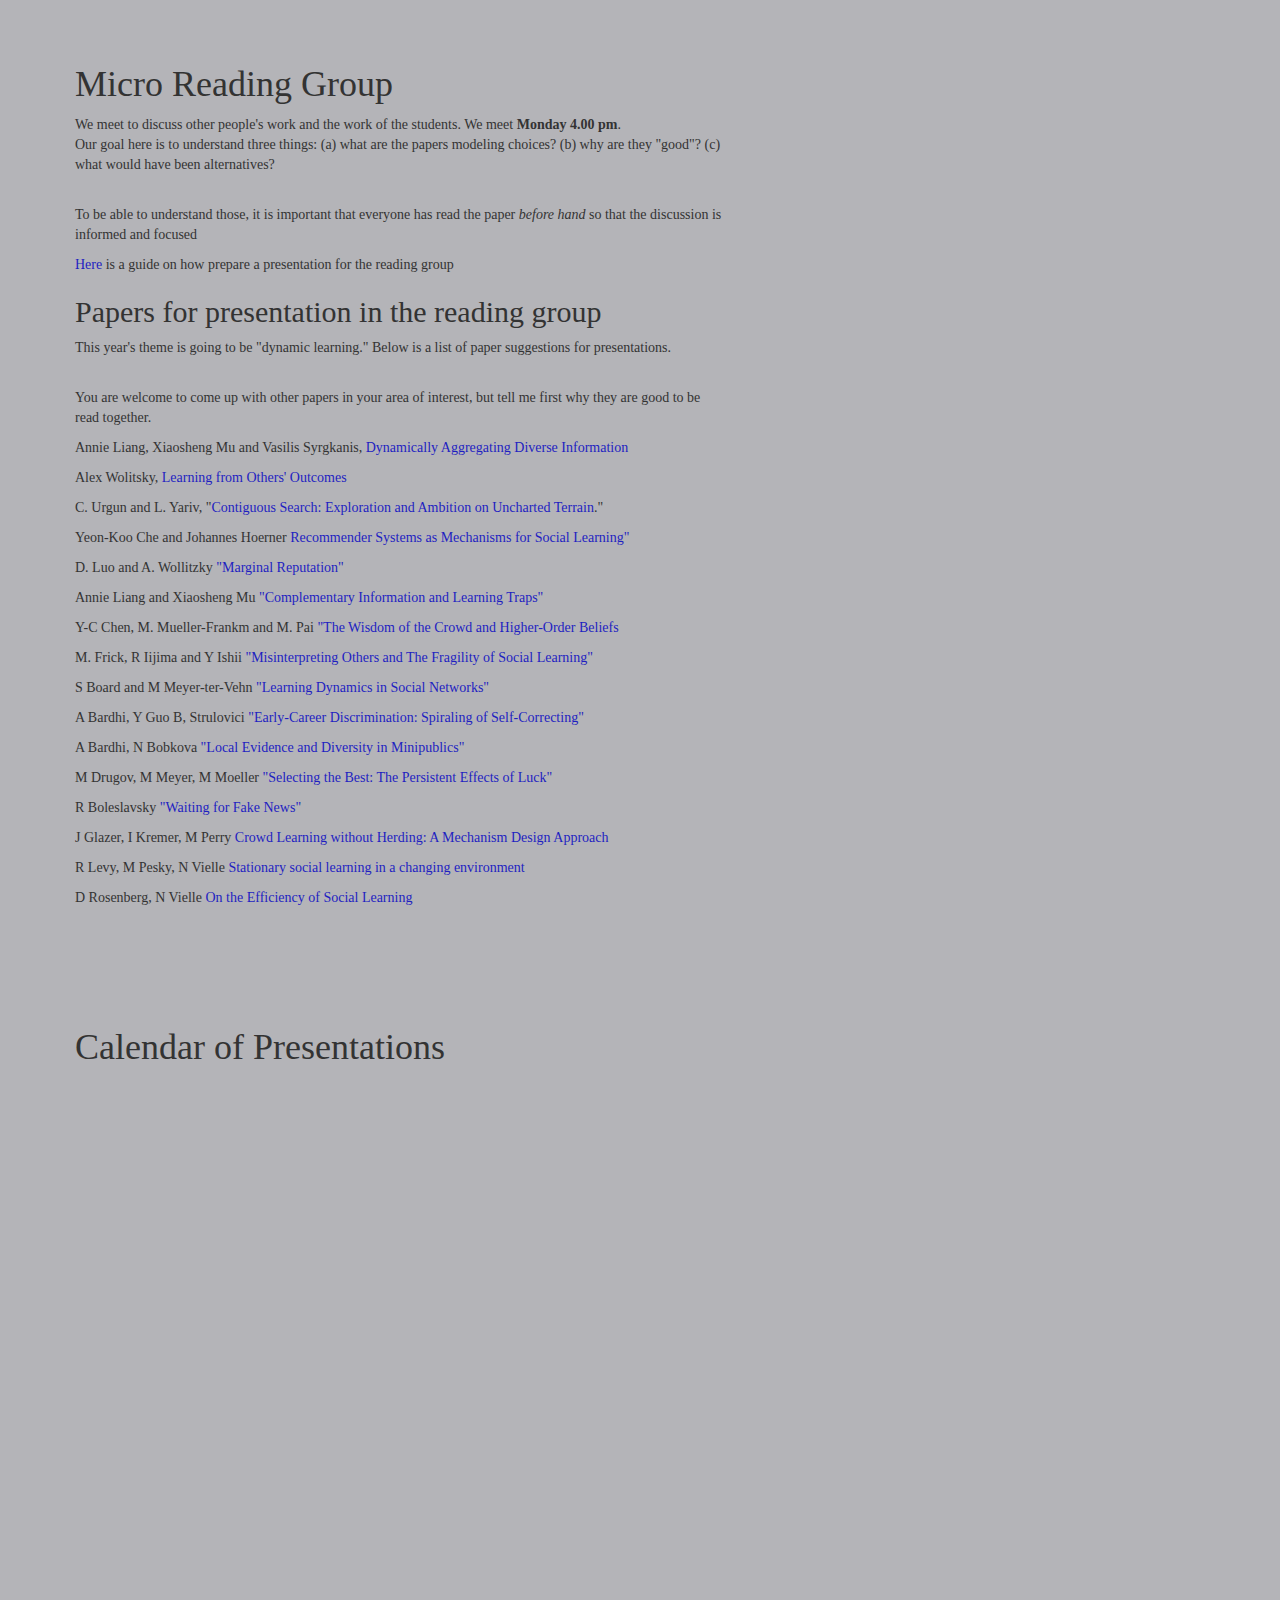
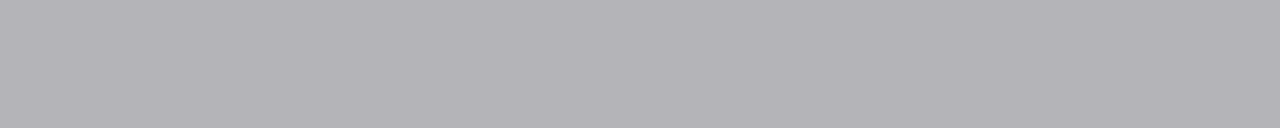
==== commit 382b59c5: "update papers" ====
--- a/ReadingG.html
+++ b/ReadingG.html
@@ -93,7 +93,11 @@
       <p> A Bardhi, N Bobkova <a href="https://static1.squarespace.com/static/5a961a34f8370a38a4fc0685/t/639955cc488d3b5408f780c9/1670993358073/manuscript_final.pdf" target="_blank" data-type="document">"Local Evidence and Diversity in Minipublics"</a></p>
       <p>M Drugov, M Meyer, M Moeller <a href="https://marcmoeller.ch/wp-content/uploads/2024/08/Meritocracy.pdf" target="_blank" data-type="document">"Selecting the Best: The Persistent Effects of Luck"</a></p>
       <p>R Boleslavsky <a href="https://static1.squarespace.com/static/5271497de4b03475d0dd1240/t/64b8669b375cc11816088571/1689806493481/July+20%2C+2023--Final.pdf" target="_blank" data-type="document">"Waiting for Fake News"</a></p>
-      <p>J Glazer, I Kremer, M Perry <a href="https://warwick.ac.uk/fac/soc/economics/research/centres/creta/papers/manage/10-crowd_learning_without_herding__a_mechanism_design_approach.pdf" target="_blank" data-type="document">Crowd Learning without Herding: A Mechanism Design Approach</a>
+      <p>J Glazer, I Kremer, M Perry <a href="https://warwick.ac.uk/fac/soc/economics/research/centres/creta/papers/manage/10-crowd_learning_without_herding__a_mechanism_design_approach.pdf" target="_blank" data-type="document">Crowd Learning without Herding: A Mechanism Design Approach</a></p>
 
+        <p>R Levy, M Pesky, N Vielle <a href="https://arxiv.org/pdf/2201.02122" target="_blank" data-type="document">Stationary social learning in a changing environment</a></p>
+
+        <p>D Rosenberg, N Vielle <a href="https://www.jstor.org/stable/45238031" target="_blank" data-type="document">On the Efficiency of Social Learning</a></p>
+        
 </div></div></section><section id="Calendar" class="home-section" target="_blank" data-type="document">
     	<div class="container-fluid"><div class="col-md-7"><h1> Calendar of Presentations</h1> <iframe src="https://calendar.google.com/calendar/embed?src=uc3m.es_156ppp3t73ln6oevmmic22kc38%40group.calendar.google.com&ctz=Europe%2FMadrid" style="border: 0" width="800" height="600" frameborder="0" scrolling="no"></iframe> </div></div></section></body></html>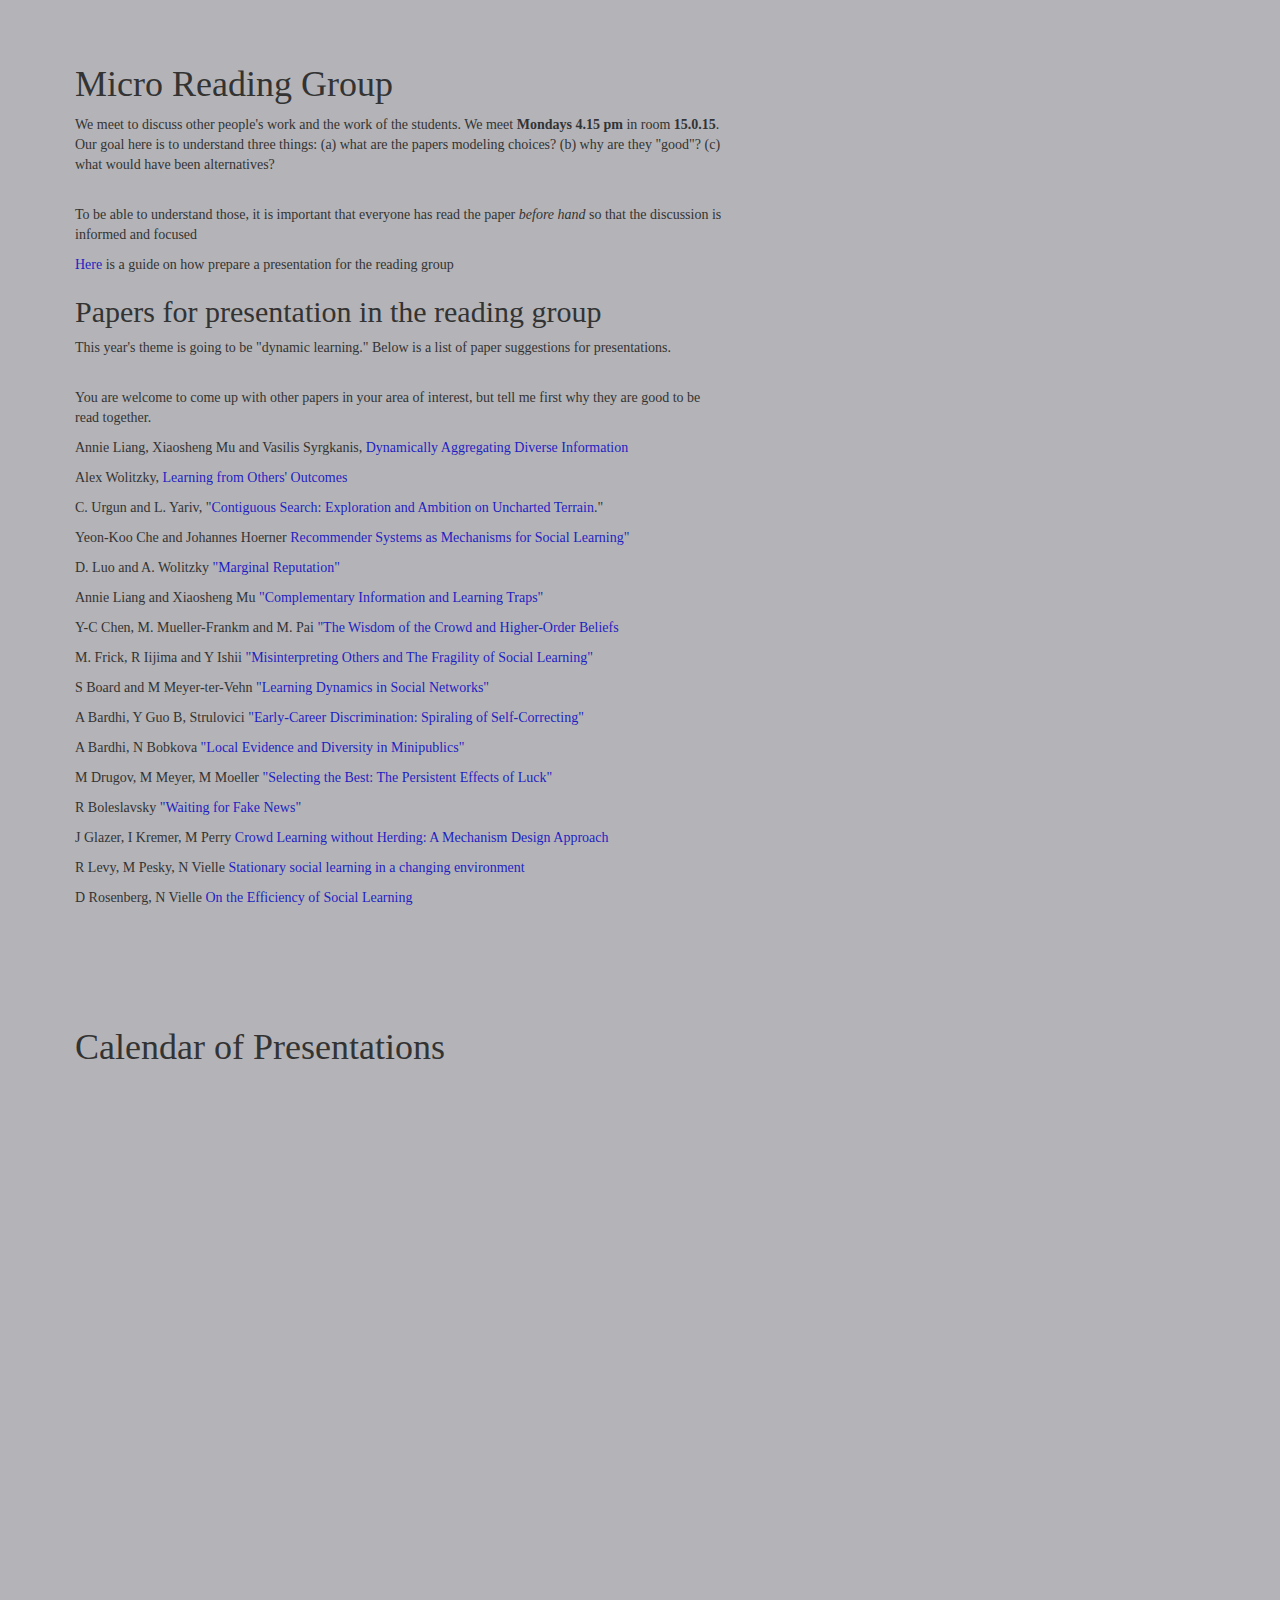
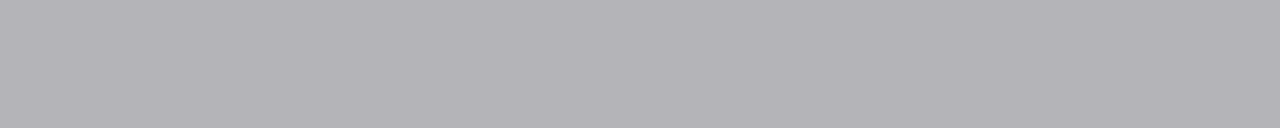
==== commit 7b7f60eb: "update website" ====
--- a/ReadingG.html
+++ b/ReadingG.html
@@ -65,7 +65,7 @@
     		We meet to discuss other people's work and the work of the students. 
 
     		<!-- The current list of presentation is at the end of this <a href="#Calendar">page</a>.<br><br> -->
-    		We meet <strong>Monday 4.00 pm</strong>.
+    		We meet <strong>Mondays 4.15 pm</strong> in room <strong>15.0.15</strong>.
 
         <br>
 		
@@ -81,10 +81,10 @@
 				
 
 			<p>Annie Liang, Xiaosheng Mu and Vasilis Syrgkanis, <a href="https://www.dropbox.com/scl/fi/pf1e1fp8o7lbtc761csor/Dynamically-Aggregating-Diverse-Information.pdf?rlkey=a4y8st58ew7qw0i9fqza75ggz&e=1&dl=0" target="_blank" data-type="document">Dynamically Aggregating Diverse Information</a></p>
-      <p>Alex Wolitsky, <a href="https://economics.mit.edu/sites/default/files/publications/social%20learning%20january%202018.pdf" target="_blank" data-type="document">Learning from Others' Outcomes</a></p>
+      <p>Alex Wolitzky, <a href="https://economics.mit.edu/sites/default/files/publications/social%20learning%20january%202018.pdf" target="_blank" data-type="document">Learning from Others' Outcomes</a></p>
    			<p>C. Urgun and L. Yariv, "<a href="https://www.lyariv.com/papers/ContiguousSearch.pdf" target="_blank" data-type="document">Contiguous Search: Exploration and Ambition on Uncharted Terrain</a>."</p>		
 			<p> Yeon-Koo Che and Johannes Hoerner <a href="https://academic.oup.com/qje/article/133/2/871/4768293" target="_blank" data-type="document"> Recommender Systems as Mechanisms for Social Learning"</a></p>
-      <p>D. Luo and A. Wollitzky <a href="https://economics.mit.edu/sites/default/files/inline-files/Marginal_Reputation%20Dec%2017%202024.pdf" target="_blank" data-type="document"> "Marginal Reputation"</a></p>
+      <p>D. Luo and A. Wolitzky <a href="https://economics.mit.edu/sites/default/files/inline-files/Marginal_Reputation%20Dec%2017%202024.pdf" target="_blank" data-type="document"> "Marginal Reputation"</a></p>
       <p>Annie Liang and Xiaosheng Mu <a href="https://economics.mit.edu/sites/default/files/inline-files/Marginal_Reputation%20Dec%2017%202024.pdf" target="_blank" data-type="document">"Complementary Information and Learning Traps"</a></p>
       <p>Y-C Chen, M. Mueller-Frankm and M. Pai <a href="https://arxiv.org/pdf/2102.02666" target="_blank" data-type="document">"The Wisdom of the Crowd and Higher-Order Beliefs</a></p> 
       <p>M. Frick, R Iijima and Y Ishii <a href="https://onlinelibrary.wiley.com/doi/epdf/10.3982/ECTA16981" target="_blank" data-type="document">"Misinterpreting Others and The Fragility of Social Learning"</a></p>
